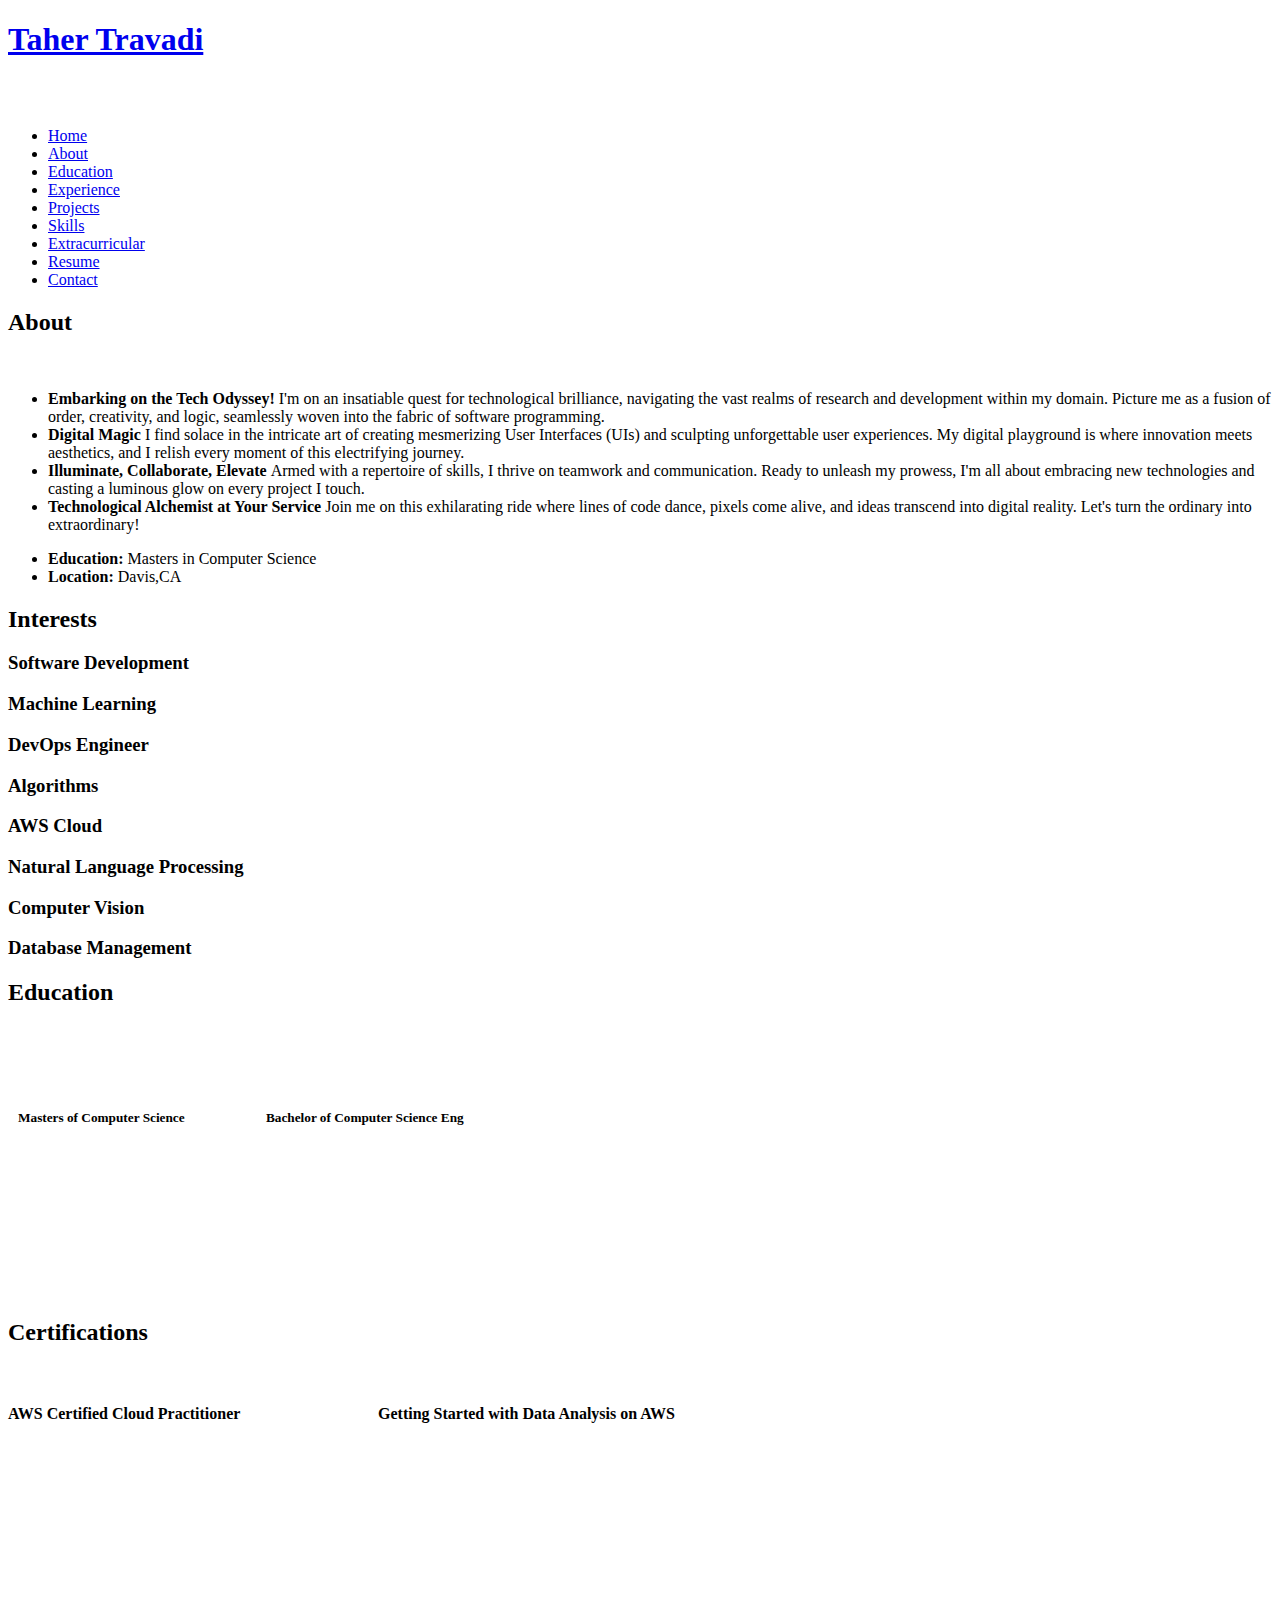
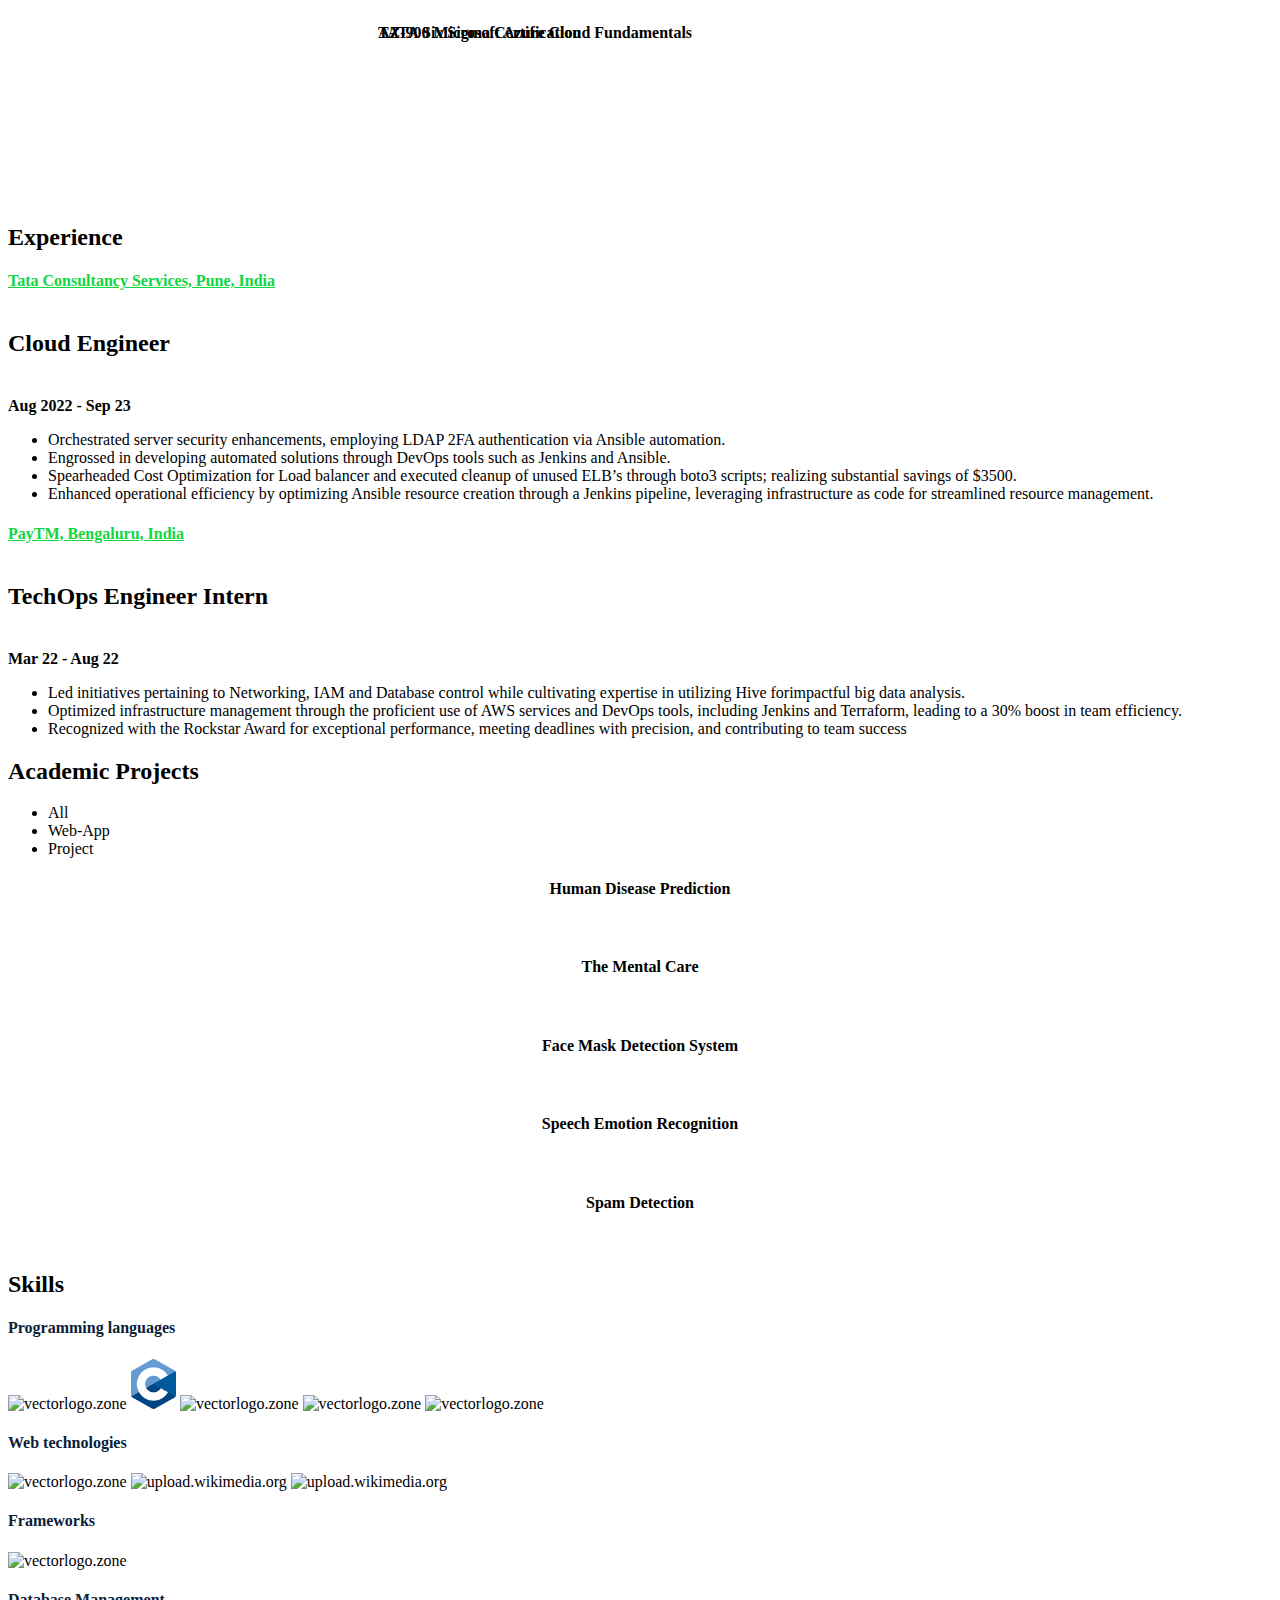
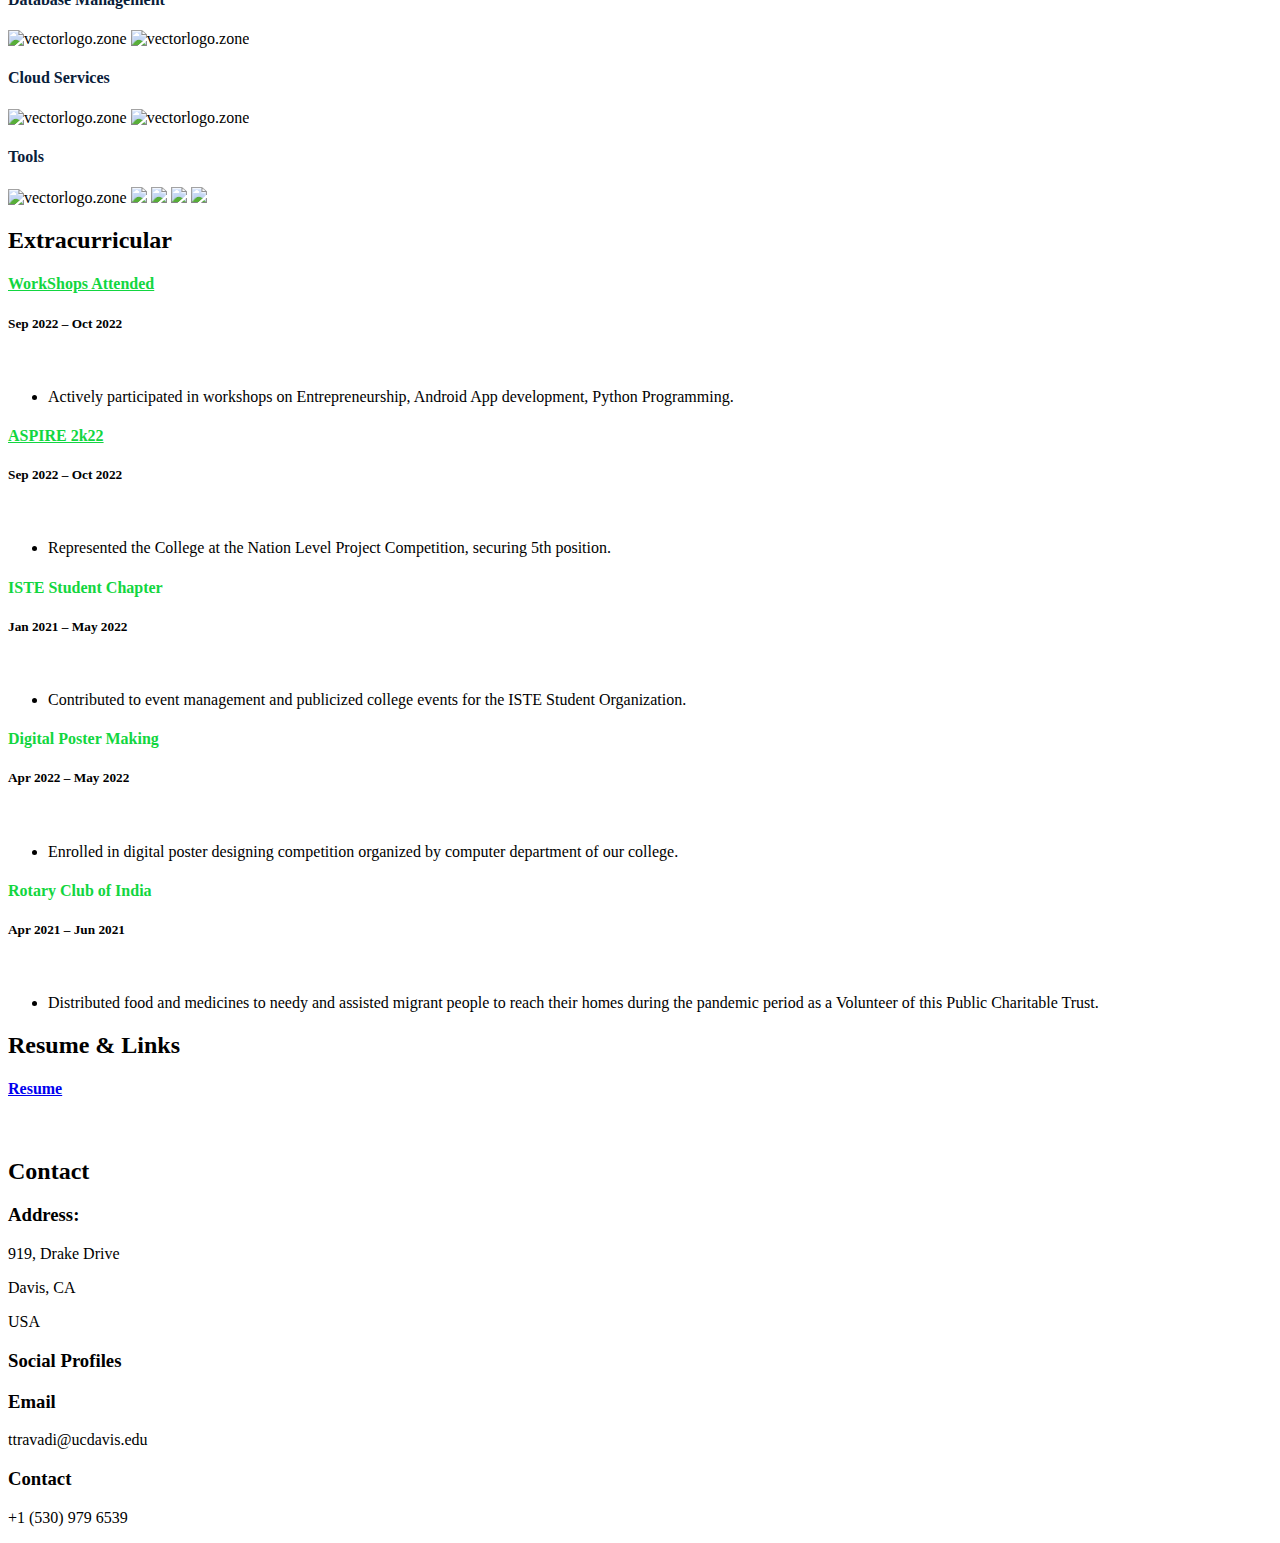
==== index.html @ 9f628ae5 "res update" ====
<!DOCTYPE html>
<html lang="en">

<head>
  <!-- Google Tag Manager -->
  <script>(function(w,d,s,l,i){w[l]=w[l]||[];w[l].push({'gtm.start':
  new Date().getTime(),event:'gtm.js'});var f=d.getElementsByTagName(s)[0],
  j=d.createElement(s),dl=l!='dataLayer'?'&l='+l:'';j.async=true;j.src=
  'https://www.googletagmanager.com/gtm.js?id='+i+dl;f.parentNode.insertBefore(j,f);
  })(window,document,'script','dataLayer','GTM-5BB8W2X');</script>
  <!-- End Google Tag Manager -->
  <link rel="icon" type="image/png" href="/favicon.png"/>
  <meta charset="utf-8">
  <meta content="width=device-width, initial-scale=1.0" name="viewport">

  <title>Taher Travadi Portfolio</title>
  <meta content="" name="descriptison">
  <meta content="" name="keywords">

  <!-- Google Fonts -->
  <link href="https://fonts.googleapis.com/css?family=Open+Sans:300,300i,400,400i,600,600i,700,700i|Raleway:300,300i,400,400i,500,500i,600,600i,700,700i|Poppins:300,300i,400,400i,500,500i,600,600i,700,700i" rel="stylesheet">

  <!-- Vendor CSS Files -->
  <link href="assets/vendor/bootstrap/css/bootstrap.min.css" rel="stylesheet">
  <link href="assets/vendor/icofont/icofont.min.css" rel="stylesheet">
  <link href="assets/vendor/remixicon/remixicon.css" rel="stylesheet">
  <link href="assets/vendor/owl.carousel/assets/owl.carousel.min.css" rel="stylesheet">
  <link href="assets/vendor/boxicons/css/boxicons.min.css" rel="stylesheet">
  <link href="assets/vendor/venobox/venobox.css" rel="stylesheet">

  <!-- Template Main CSS File -->
  <link href="assets/css/style.css" rel="stylesheet">


  <!-- Global site tag (gtag.js) - Google Analytics -->
  <script async src="https://www.googletagmanager.com/gtag/js?id=UA-169007209-3"></script>
  <script>
    window.dataLayer = window.dataLayer || [];
    function gtag(){dataLayer.push(arguments);}
    gtag('js', new Date());

    gtag('config', 'UA-169007209-3');
  </script>



  <!-- =======================================================
  * Template Name: Personal - v2.1.0
  * Template URL: https://bootstrapmade.com/personal-free-resume-bootstrap-template/
  * Author: BootstrapMade.com
  * License: https://bootstrapmade.com/license/
  ======================================================== -->
</head>

<body>
  
  <!-- Google Tag Manager (noscript) -->
  <noscript><iframe src="https://www.googletagmanager.com/ns.html?id=GTM-5BB8W2X"
  height="0" width="0" style="display:none;visibility:hidden"></iframe></noscript>
  <!-- End Google Tag Manager (noscript) -->
  <!-- ======= Header ======= -->
  <header id="header" class="header-tops">

    <div class="container">

      <h1><a href="index.html">Taher Travadi</a></h1>
      <h2 style="color:#fff">I'm <span class="typing" style="color:#12D640"></span></h2>
      <nav class="nav-menu d-none d-lg-block">
        <ul>
          <li class="active"><a href="#header"> <span>Home</span></a></li>
          <li><a href="#about"><span>About</span></a></li>
          <li><a href="#education"> <span>Education</span></a></li>
          <li><a href="#experience"> <span>Experience</span></a></li>
<!--          <li><a href="#projects"> <span>Projects</span></a></li>-->
          <li><a href="#portfolio"> <span>Projects</span></a></li>
          <li><a href="#skills"> <span>Skills</span></a></li>
          <li><a href="#extracurricular"> <span>Extracurricular</span></a></li>
          <li><a href="https://drive.google.com/file/d/1-y2XUxRGpKe2lA3PYO4eSDGTryk1AfUf/view?usp=sharing" target="_blank"> <span>Resume</span></a></li>
          <!-- <li><a href="#links"> <span>Resume & Links</span></a></li> -->
          <li><a href="#contacts"> <span>Contact</span></a></li>

        </ul>
      </nav><!-- .nav-menu -->

      <div class="social-links">
          <a href="https://www.linkedin.com/in/taher-travadi/" target="_blank" class="linkedin"><i class="bx bxl-linkedin"></i></a>
          <a href="https://github.com/travaditaher" target="_blank" class="github"><i class="bx bxl-github"></i></a>
          <a href="mailto:ttravadi@ucdavis.edu" target="_blank" class="google"><i class="bx bxl-google"></i></a>

      </div>

    </div>
  </header><!-- End Header -->

  <!-- ======= About Section ======= -->
  <section id="about" class="about">

    <!-- ======= About Me ======= -->
    <div class="about-me container">

      <div class="section-title">
        <h2>About</h2>
      </div>

      <div class="row">
        <div class="col-lg-4" data-aos="fade-right">
          <img src="./assets/img/protfolio.jpg" class="img-fluid" alt="">
        </div>
        <div class="col-lg-8 pt-4 pt-lg-0 content" data-aos="fade-left">
          <!-- <p>I am always voracious about technology, exploring opportunities in the field of research and development related to my domain. I postulate myself to be organized, creative, and logical in software programming with teamwork and communication skills. I love designing amazing UI's and creating stunning user experiences. Always ready to implement all the skillset and prefer to shine my abilities towards new technologies.</p> -->
          <ul>
          <li><strong>Embarking on the Tech Odyssey! </strong>I'm on an insatiable quest for technological brilliance, navigating the vast realms of research and development within my domain. Picture me as a fusion of order, creativity, and logic, seamlessly woven into the fabric of software programming.</li>
          <li><strong>Digital Magic </strong>I find solace in the intricate art of creating mesmerizing User Interfaces (UIs) and sculpting unforgettable user experiences. My digital playground is where innovation meets aesthetics, and I relish every moment of this electrifying journey.</li>
          <li><strong>Illuminate, Collaborate, Elevate </strong>Armed with a repertoire of skills, I thrive on teamwork and communication. Ready to unleash my prowess, I'm all about embracing new technologies and casting a luminous glow on every project I touch.</li>
          <li><strong>Technological Alchemist at Your Service </strong>Join me on this exhilarating ride where lines of code dance, pixels come alive, and ideas transcend into digital reality. Let's turn the ordinary into extraordinary!</li>
          </ul>
          <div class="row">
            <div class="col-lg-6">
              <ul>
                <li><i class="icofont-rounded-right"></i> <strong>Education:</strong> Masters in Computer Science</li>
                <li><i class="icofont-rounded-right"></i> <strong>Location:</strong> Davis,CA</li>
              </ul>
            </div>
            <!-- <div class="col-lg-6">
              <ul>
                <li><i class="icofont-rounded-right"></i> <strong>Phone:</strong> +1 (530) 979 6539 <li>
                <li><i class="icofont-rounded-right"></i> <strong>Email:</strong> ttravadi@ucdavis.edu</li>
              </ul>
            </div> -->
          </div>
        </div>
      </div>

    </div><!-- End About Me -->

    <!-- ======= Interests ======= -->
    <div class="interests container">

      <div class="section-title">
        <h2>Interests</h2>
      </div>

      <div class="row">
        <div class="col-lg-3 col-md-4">
          <div class="icon-box">
            <i class="ri-code-s-slash-fill" style="color: #28a745;"></i>
            <h3>Software Development</h3>
          </div>
        </div>
        <div class="col-lg-3 col-md-4 mt-4 mt-md-0">
          <div class="icon-box">
            <i class="ri-bar-chart-box-line" style="color: #f1081f;"></i>
            <h3>Machine Learning</h3>
          </div>
        </div>
        <div class="col-lg-3 col-md-4 mt-4 mt-md-0">
          <div class="icon-box">
            <i class="ri-image-line" style="color: #ffc107;"></i>
            <h3>DevOps Engineer</h3>
          </div>
        </div>
        <div class="col-lg-3 col-md-4 mt-4 mt-lg-0 ">
          <div class="icon-box">
            <i class="ri-file-list-3-line" style="color: #47aeff;"></i>
            <h3>Algorithms</h3>
          </div>
        </div>
        <div class="col-lg-3 col-md-4 mt-4">
          <div class="icon-box">
            <i class="ri-global-line" style="color: #ffbb2c;"></i>
            <h3>AWS Cloud</h3>
          </div>
        </div>
        <div class="col-lg-3 col-md-4 mt-4">
          <div class="icon-box">
            <i class="ri-english-input" style="color: #1c7d32;"></i>
            <h3>Natural Language Processing</h3>
          </div>
        </div>
        <div class="col-lg-3 col-md-4 mt-4">
          <div class="icon-box">
            <i class="ri-camera-3-line" style="color: #e80368;"></i>
            <h3>Computer Vision</h3>
          </div>
        </div>
        <div class="col-lg-3 col-md-4 mt-4">
          <div class="icon-box">
            <i class="ri-database-2-line" style="color: #5578ff;"></i>
            <h3>Database Management</h3>
          </div>
        </div>
      </div>

    </div><!-- End Interests -->
  </section><!-- End About Section -->



  <!-- ======= Education Section ======= -->
  <section id="education" class="services">
    <div class="container">
      <div class="section-title">
        <h2>Education</h2>
      </div>
      <div class="row">
        <div class="col-lg-12" data-aos="fade-up" style="display: inline-block;">

            <div class="col-md-4 mt-4 mt-md-0 icon-box" data-aos="fade-up" data-aos-delay="100" style="padding:0px 0px;padding-bottom: 5px;display: inline-block;">
              <img src="assets/img/education/UCDavis-Logo.png" class="img-fluid" alt="">
              <p style="text-align:left;color:#fff;padding: 5px 10px;"><em> Sep 2023 - Jun 2025</em></p>
              <h5 style="text-align:left;padding: 0px 10px;">Masters of Computer Science</h5>
              <h6 style="text-align:left;color:#fff;padding: 0px 10px;">Relevant Coursework</h6>
              <ul style="text-align:left;color:#fff;">
                <li>Machine Learning & Discovery</li>
                <li>Research in CS</li>
                <li>Software Engineering</li>
                <li>Computer Networks</li>
                <li>Web Scrapping</li>
              </ul>
            </div>

            <div class="col-md-4 mt-4 mt-md-0 icon-box" data-aos="fade-up" data-aos-delay="100" style="padding:0px 0px;padding-bottom: 5px;display: inline-block;">
              <img src="assets/img/education/sppu.png" class="img-fluid" alt="">
              <p style="text-align:left;color:#fff;padding: 5px 10px;"><em>Jul 2018 - Jun 2022</em></p>
              <h5 style="text-align:left;padding: 0px 10px;">Bachelor of Computer Science Eng</h5>
              <h6 style="text-align:left;color:#fff;padding: 0px 10px;">Relevant Coursework</h6>
              <ul style="text-align:left;color:#fff;">
                <li>Data Structures and Algorithms</li>
                <li>Object-oriented Programming</li>
                <li>Data Mining & Warehousing</li>
                <li>High Performance Computing</li>
                <li>Operating systems</li>
              </ul>
            </div>
          </div>
        </div>
      </div>


    <div class="portfolio">
    <div class="container">
      <div class="section-title">
        <h2>Certifications</h2>
      </div>

      <div class="row portfolio-container" style="position: relative; height: 437.75px;">

         <div class="col-lg-4 col-md-6 portfolio-item filter-app" style="position: absolute; left: 0px; top: 0px;">
          <div class="portfolio-wrap">
            <img src="assets/img/certification/aws.png" class="img-fluid" alt="">
            <div class="portfolio-info">
              <h4>AWS Certified Cloud Practitioner</h4>
              <div class="portfolio-links">
                <a href="https://catalog-education.oracle.com/pls/certview/sharebadge?id=52605F4415B7FBBEE0F1BCB5AA756605AF46B7594CF128AE306C5D047474913B" target="_blank" title="Certificate"><i class="bx bx-link"></i></a>
              </div>
            </div>
           </div>
          </div>

          <div class="col-lg-4 col-md-6 portfolio-item filter-project" style="position: absolute; left: 370px; top: 218.875px;">
          <div class="portfolio-wrap">
            <img src="assets/img/certification/azure.png" class="img-fluid" alt="">
            <div class="portfolio-info">
              <h4>AZ-900 Microsoft Azure Cloud Fundamentals</h4>
              <div class="portfolio-links">
                <a href="https://drive.google.com/file/d/1FbeaOdYObYKRDkC2lvOERylpUyoE35b-/view" target="_blank" title="Certificate"><i class="bx bx-link"></i></a>
              </div>
            </div>
          </div>
        </div>

        <div class="col-lg-4 col-md-6 portfolio-item filter-app" style="position: absolute; left: 370px; top: 0px;">
          <div class="portfolio-wrap">
            <img src="assets/img/certification/coursera.png" class="img-fluid" alt="">
            <div class="portfolio-info">
              <h4>Getting Started with Data Analysis on AWS</h4>
              <div class="portfolio-links">
                <a href="https://www.coursera.org/account/accomplishments/certificate/VYRVVG8Z7RB5" target="_blank" title="Certificate"><i class="bx bx-link"></i></a>
              </div>
            </div>
          </div>
        </div>


        <div class="col-lg-4 col-md-6 portfolio-item filter-project" style="position: absolute; left: 370px; top: 218.875px;">
          <div class="portfolio-wrap">
            <img src="assets/img/certification/tcs.png" class="img-fluid" alt="">
            <div class="portfolio-info">
              <h4>TATA Six Sigma Certification</h4>
              <div class="portfolio-links">
                <a href="https://www.coursera.org/account/accomplishments/certificate/24L54A35HTLM" target="_blank" title="Certificate"><i class="bx bx-link"></i></a>
              </div>
            </div>
          </div>
        </div>


      </div>
    </div>
    </div>

  </section>
  <!-- End Education Section -->



  <!-- Start Experience Section -->

  <section id="experience" class="services">
    <div class="container">
      <div class="section-title">
        <h2>Experience</h2>
      </div>
      <div class="row">
          <div class="col-lg-12" data-aos="fade-up">
              <div class="col-md-12 mt-4 mt-md-0 icon-box" data-aos="fade-up" data-aos-delay="100">
                <h4 style="text-align:left;"><a href="https://www.tcs.com/" target="_blank" style="color:#12d640">Tata Consultancy Services, Pune, India</a><br> </h4>
                <h5 style="text-align:left;font-size: 1.5rem;">Cloud Engineer</h5>
                <h1 class="mt-2 text-left" style="font-size: 1.0rem;">Aug 2022 - Sep 23</h1>
                <ul style="text-align:left;">
                  <li>Orchestrated server security enhancements, employing LDAP 2FA authentication via Ansible automation.</li>
                  <li>Engrossed in developing automated solutions through DevOps tools such as Jenkins and Ansible.</li>
                  <li>Spearheaded Cost Optimization for Load balancer and executed cleanup of unused ELB’s through boto3 scripts; realizing substantial savings of $3500.</li>
                  <li>Enhanced operational efficiency by optimizing Ansible resource creation through a Jenkins pipeline, leveraging infrastructure as code for streamlined resource management.</li>
                </ul>
              </div>
              <div class="col-md-12 mt-4 mt-md-0 icon-box" data-aos="fade-up" data-aos-delay="100">
                <h4 style="text-align:left;"><a href="https://paytm.com" target="_blank" style="color:#12d640">PayTM, Bengaluru, India</a><br> </h4>
                <h5 style="text-align:left;font-size: 1.5rem;">TechOps Engineer Intern</h5>
                <h1 class="mt-2 text-left" style="font-size: 1.0rem;">Mar 22 - Aug 22</h1>
                <ul style="text-align:left;">
                  <li>Led initiatives pertaining to Networking, IAM and Database control while cultivating expertise in utilizing Hive forimpactful big data analysis.</li>
                  <li>Optimized infrastructure management through the proficient use of AWS services and DevOps tools, including Jenkins and Terraform, leading to a 30% boost in team efficiency. </li>
                  <li>Recognized with the Rockstar Award for exceptional performance, meeting deadlines with precision, and contributing to team success</li>
                  </ul>
              </div>
          </div>
        </div>
    </div>
  </section>

  <!-- End Experience Section -->



  <!-- Start Project Section -->
  <section id="portfolio" class="portfolio">
    <div class="container">

      <div class="section-title">
        <h2>Academic Projects</h2>
      </div>

      <div class="row">
        <div class="col-lg-12 d-flex justify-content-center">
          <ul id="portfolio-flters">
            <li data-filter="*" class="filter-active">All</li>
            <li data-filter=".filter-app">Web-App</li>
            <li data-filter=".filter-project">Project</li>
          </ul>
        </div>
      </div>

      <div class="row portfolio-container">


        <!-- <div class="col-lg-4 col-md-6 portfolio-item filter-project">
          <center><h4>NumericalMethodsPy</h4></center>
          <div class="portfolio-wrap">
            <img src="assets/img/project/nm.jpg" class="img-fluid" alt="">
            <div class="portfolio-info">
              
              <div class="portfolio-links">
                <a href="projects/nm.html" data-gall="portfolioDetailsGallery" data-vbtype="iframe" class="venobox" title="Project Details"><i class="bx bx-info-circle"></i></a>
              </div>
            </div>
          </div>
        </div> -->

        <div class="col-lg-4 col-md-6 portfolio-item filter-app">
          <center><h4>Human Disease Prediction</h4></center>
          <div class="portfolio-wrap">
            <img src="assets/img/project/ai.JPEG" class="img-fluid" alt="">
            <div class="portfolio-info">
              
              <div class="portfolio-links">
                <a href="projects/ai.html" data-gall="portfolioDetailsGallery" data-vbtype="iframe" class="venobox" title="Project Details"><i class="bx bx-info-circle"></i></a>
              </div>
            </div>
          </div>
        </div>

        <div class="col-lg-4 col-md-6 portfolio-item filter-app">
          <center><h4>The Mental Care</h4></center>
          <div class="portfolio-wrap">
            <img src="assets/img/project/mental-care.png" class="img-fluid" alt="">
            <div class="portfolio-info">
              
              <div class="portfolio-links">
                <a href="projects/mental-care.html" data-gall="portfolioDetailsGallery" data-vbtype="iframe" class="venobox" title="Project Details"><i class="bx bx-info-circle"></i></a>
              </div>
            </div>
          </div>
        </div>


        <div class="col-lg-4 col-md-6 portfolio-item filter-project">
          <center><h4>Face Mask Detection System</h4></center>
          <div class="portfolio-wrap">
            <img src="assets/img/project/face-mask.png" class="img-fluid" alt="">
            <div class="portfolio-info">
              
              <div class="portfolio-links">
                <a href="projects/face-mask.html" data-gall="portfolioDetailsGallery" data-vbtype="iframe" class="venobox" title="Project Details"><i class="bx bx-info-circle"></i></a>
              </div>
            </div>
          </div>
        </div>

        <div class="col-lg-4 col-md-6 portfolio-item filter-project">
          <center><h4>Speech Emotion Recognition</h4></center>
          <div class="portfolio-wrap">
            <img src="assets/img/project/SER.png" class="img-fluid" alt="">
            <div class="portfolio-info">
              
              <div class="portfolio-links">
                <a href="projects/SER.html" data-gall="portfolioDetailsGallery" data-vbtype="iframe" class="venobox" title="Project Details"><i class="bx bx-info-circle"></i></a>
              </div>
            </div>
          </div>
        </div>


        <div class="col-lg-4 col-md-6 portfolio-item filter-project">
          <center><h4>Spam Detection</h4></center>
          <div class="portfolio-wrap">
            <img src="assets/img/project/cs.JPEG" class="img-fluid" alt="">
            <div class="portfolio-info">
              
              <div class="portfolio-links">
                <a href="projects/cs.html" data-gall="portfolioDetailsGallery" data-vbtype="iframe" class="venobox" title="Project Details"><i class="bx bx-info-circle"></i></a>
              </div>
            </div>
          </div>
        </div>

        


      </div>
    </div>
  </section>

  <!-- End Project Section -->



  <!-- Start Skills Section -->

  <section id="skills" class="services">
    <div class="container">
      <div class="section-title">
        <h2>Skills</h2>
      </div>
      <div class="row">
        <div class="col-lg-12" data-aos="fade-up">
          <div class="col-md-12 mt-4 mt-md-0 icon-box" data-aos="fade-up" data-aos-delay="100" style="background:#fff">
            <h4 style="text-align:left;color:#09203a">Programming languages</h4>
                <p style="text-align:left;">
                  <img src="https://www.vectorlogo.zone/logos/python/python-horizontal.svg" alt="vectorlogo.zone" height="50" width="150">
                  <img src="[data-uri]" alt="vectorlogo.zone" height="50">
                  <img src="https://www.vectorlogo.zone/logos/javascript/javascript-horizontal.svg" alt="vectorlogo.zone" height="50">
                  <img src="https://www.vectorlogo.zone/logos/linux/linux-ar21.svg" alt="vectorlogo.zone" height="50" width="120">
                  <img src="https://www.vectorlogo.zone/logos/typescriptlang/typescriptlang-icon.svg" alt="vectorlogo.zone" height="65" width="80">
                  
                </p>
            </div>
            <div class="col-md-12 mt-4 mt-md-0 icon-box" data-aos="lefade-up" data-aos-delay="100" style="background:#fff">
              <h4 style="text-align:left;color:#09203a">Web technologies</h4>
                <p style="text-align:left;">
                  <img src="https://www.vectorlogo.zone/logos/w3_html5/w3_html5-ar21.svg" alt="vectorlogo.zone">
                  <img src="https://upload.wikimedia.org/wikipedia/commons/d/d5/CSS3_logo_and_wordmark.svg" alt="upload.wikimedia.org" height="60" width="90">
                  <img src="https://www.vectorlogo.zone/logos/getbootstrap/getbootstrap-ar21.svg" alt="upload.wikimedia.org" height="60">
                  <!-- <img src="https://www.vectorlogo.zone/logos/firebase/firebase-ar21.svg" alt="upload.wikimedia.org" height="60"> -->
                  
              </p>
          </div>
          <div class="col-md-12 mt-4 mt-md-0 icon-box" data-aos="lefade-up" data-aos-delay="100" style="background:#fff">
              <h4 style="text-align:left;color:#09203a">Frameworks</h4>
                <p style="text-align:left;">
                  <img src="https://www.vectorlogo.zone/logos/reactjs/reactjs-ar21.svg" alt="vectorlogo.zone" height="60">
                  <!-- <img src="https://www.vectorlogo.zone/logos/nodejs/nodejs-horizontal.svg" alt="vectorlogo.zone" height="60"> -->
                  <!-- <img src="https://media.graphassets.com/VKHHNvEETYqZRkqgjybc" alt="vectorlogo.zone" height="60"> -->
              </p>
          </div>
          <div class="col-md-12 mt-4 mt-md-0 icon-box" data-aos="lefade-up" data-aos-delay="100" style="background:#fff">
              <h4 style="text-align:left;color:#09203a">Database Management</h4>
                <p style="text-align:left;">
                  <img src="https://www.vectorlogo.zone/logos/mysql/mysql-horizontal.svg" alt="vectorlogo.zone" height="70" width="130">
                  <!-- <img src="https://www.vectorlogo.zone/logos/mongodb/mongodb-ar21.svg" alt="vectorlogo.zone" height="60"> -->
                  <img src="https://www.vectorlogo.zone/logos/sqlite/sqlite-ar21.svg" alt="vectorlogo.zone" height="70">
              </p>
          </div>
          <div class="col-md-12 mt-4 mt-md-0 icon-box" data-aos="lefade-up" data-aos-delay="100" style="background:#fff">
              <h4 style="text-align:left;color:#09203a">Cloud Services</h4>
                <p style="text-align:left;">
                  <img src="https://www.vectorlogo.zone/logos/amazon_aws/amazon_aws-ar21.svg" alt="vectorlogo.zone" height="60">
                  <img src="https://www.vectorlogo.zone/logos/microsoft_azure/microsoft_azure-ar21.svg" alt="vectorlogo.zone" height="70" width="130">
              </p>
          </div>
          <div class="col-md-12 mt-4 mt-md-0 icon-box" data-aos="lefade-up" data-aos-delay="100" style="background:#fff">
              <h4 style="text-align:left;color:#09203a">Tools</h4>
                <p style="text-align:left;">
                  <img src="https://www.vectorlogo.zone/logos/github/github-ar21.svg" alt="vectorlogo.zone" height="70">
                  <img src="https://www.vectorlogo.zone/logos/ansible/ansible-ar21.svg" height="60">
                  <img src="https://www.vectorlogo.zone/logos/jenkins/jenkins-ar21.svg" height="60">
                  <img src="https://www.vectorlogo.zone/logos/terraformio/terraformio-ar21.svg" height="60">
                  <img src="https://www.vectorlogo.zone/logos/docker/docker-ar21.svg" height="70">
                  
                  
              </p>
          </div>
        </div>
      </div>
    </div>
  </section>

  <!-- End Skills Section -->


 <!-- Start Extracurricular Section -->

  <section id="extracurricular" class="services">
    <div class="container">
      <div class="section-title">
        <h2>Extracurricular</h2>
      </div>
      <div class="row">
        <div class="col-md-12 mt-4 mt-md-0 icon-box" data-aos="fade-up" data-aos-delay="100">
          <h4 style="text-align:left;"><a href="https://drive.google.com/file/d/1SXJyBlPg71JIijZ5-EYFbTwG2EBMlQhW/view?usp=sharing" target="_blank" style="color:#12d640">WorkShops Attended</a><br> </h4>
          <h5 style="text-align:left;">Sep 2022 – Oct 2022</h5>
          <p style="text-align:left;color:#fff"><em>Vishwapreneur'20</em></p>
          <ul style="text-align:left;">
            <li>Actively participated in workshops on Entrepreneurship, Android App development, Python Programming.</li>
          </ul>
        </div>

              <div class="col-md-12 mt-4 mt-md-0 icon-box" data-aos="fade-up" data-aos-delay="100">
                <h4 style="text-align:left;"><a href="https://drive.google.com/file/d/1YINDqvKJKL4Z2GwPmFljEAnQqKZ01eBd/view?usp=sharing" target="_blank" style="color:#12d640">ASPIRE 2k22</a><br> </h4>
                <h5 style="text-align:left;">Sep 2022 – Oct 2022</h5>
                <p style="text-align:left;color:#fff"><em>Final Year Project Competition</em></p>
                <ul style="text-align:left;">
                  <li>Represented the College at the Nation Level Project Competition, securing 5th position.</li>
                </ul>
              </div>
              
              <div class="col-md-12 mt-4 mt-md-0 icon-box" data-aos="fade-up" data-aos-delay="100">
                <h4 style="text-align:left;"><a  target="_blank" style="color:#12d640">ISTE Student Chapter</a><br> </h4>
                <h5 style="text-align:left;">Jan 2021 – May 2022</h5>
                <p style="text-align:left;color:#fff"><em>Senior Member</em></p>
                <ul style="text-align:left;">
                  <li>Contributed to event management and publicized college events for the ISTE Student Organization.</li>
                </ul>
              </div>

              <div class="col-md-12 mt-4 mt-md-0 icon-box" data-aos="fade-up" data-aos-delay="100">
                <h4 style="text-align:left;"><a style="color:#12d640">Digital Poster Making</a><br> </h4>
                <h5 style="text-align:left;">Apr 2022 – May 2022</h5>
                <p style="text-align:left;color:#fff"><em>Poster Designing Competition</em></p>
                <ul style="text-align:left;">
                  <li>Enrolled in digital poster designing competition organized by computer department of our college.</li>
                </ul>
              </div>

              <div class="col-md-12 mt-4 mt-md-0 icon-box" data-aos="fade-up" data-aos-delay="100">
                <h4 style="text-align:left;"><a style="color:#12d640">Rotary Club of India</a><br> </h4>
                <h5 style="text-align:left;">Apr 2021 – Jun 2021</h5>
                <p style="text-align:left;color:#fff"><em>Volunteer</em></p>
                <ul style="text-align:left;">
                  <li>Distributed food and medicines to needy and assisted migrant people to reach their homes during the pandemic period as a Volunteer of this Public Charitable Trust.</li>
                </ul>
              </div>
              
              
          </div>
        </div>
    </div>
  </section>

  <!-- End Extracurriculare Section -->



  <!-- Start Links section -->
  <section id="links" class="services">
    <div class="container">
      <div class="section-title">
        <h2>Resume & Links</h2>
      </div>
      <div class="row">
        <div class="col-md-3 mt-4 mt-md-0 icon-box" data-aos="fade-up" data-aos-delay="100">
          <a href="#" target="_blank"><div class="icon"><i class="icofont-page"></i></div></a>
          <h4 class="title"><a href="#" target="_blank">Resume</a></h4>
          <p class="description" style="color:#fff;">The link contains downloadable resume</p>
        </div>
      </div>
    </div>
  </section> <!--End Links Section -->


  <!-- Start Contact Section -->

  <section id="contacts" class="contact">
    <div class="container">

      <div class="section-title">
        <h2>Contact</h2>
      </div>

      <div class="row mt-2">

        <div class="col-md-6 d-flex align-items-stretch">
          <div class="info-box">
            <i class="bx bx-map"></i>
            <h3>Address:</h3>
            <p>919, Drake Drive</p>
            <p>Davis, CA</p>
            <p>USA</p>
          </div>
        </div>

        <div class="col-md-6 mt-4 mt-md-0 d-flex align-items-stretch">
          <div class="info-box">
            <i class="bx bx-share-alt"></i>
            <h3>Social Profiles</h3>
            <div class="social-links">
              <a href="https://www.linkedin.com/in/taher-travadi/" target="_blank" class="linkedin"><i class="bx bxl-linkedin"></i></a>
              <a href="https://github.com/travaditaher" target="_blank" class="github"><i class="bx bxl-github"></i></a>
              <a href="mailto:ttravadi@ucdavis.edu" target="_blank" class="google"><i class="bx bxl-google"></i></a>

            </div>
          </div>
        </div>

        <div class="col-md-6 mt-4 d-flex align-items-stretch">
          <div class="info-box">
            <i class="bx bx-envelope"></i>
            <h3>Email</h3>
            <p>ttravadi@ucdavis.edu</p>
          </div>
        </div>
        <div class="col-md-6 mt-4 d-flex align-items-stretch">
          <div class="info-box">
            <i class="bx bx-phone-call"></i>
            <h3>Contact</h3>
            <p>+1 (530) 979 6539</p>
          </div>
        </div>
      </div>
    </div>
  </section>

  <!-- End Contact Section -->

  <!-- Vendor JS Files -->
  <script src="assets/vendor/jquery/jquery.min.js"></script>
  <script src="assets/vendor/bootstrap/js/bootstrap.bundle.min.js"></script>
  <script src="assets/vendor/jquery.easing/jquery.easing.min.js"></script>
  <script src="assets/vendor/php-email-form/validate.js"></script>
  <script src="assets/vendor/waypoints/jquery.waypoints.min.js"></script>
  <script src="assets/vendor/counterup/counterup.min.js"></script>
  <script src="assets/vendor/owl.carousel/owl.carousel.min.js"></script>
  <script src="assets/vendor/isotope-layout/isotope.pkgd.min.js"></script>
  <script src="assets/vendor/venobox/venobox.min.js"></script>
  <script src="assets/vendor/typed.js/typed.min.js"></script>
  <script type="text/javascript">
    var typed = new Typed('.typing',{
      strings: ["Coder", "Developer", "AI Enthusiast", "Cloud Engineer"],
      loop: true,
      typeSpeed: 65,
      backSpeed: 65
    });
  </script>

  <!-- Template Main JS File -->
  <script src="assets/js/main.js"></script>

</body>

</html>
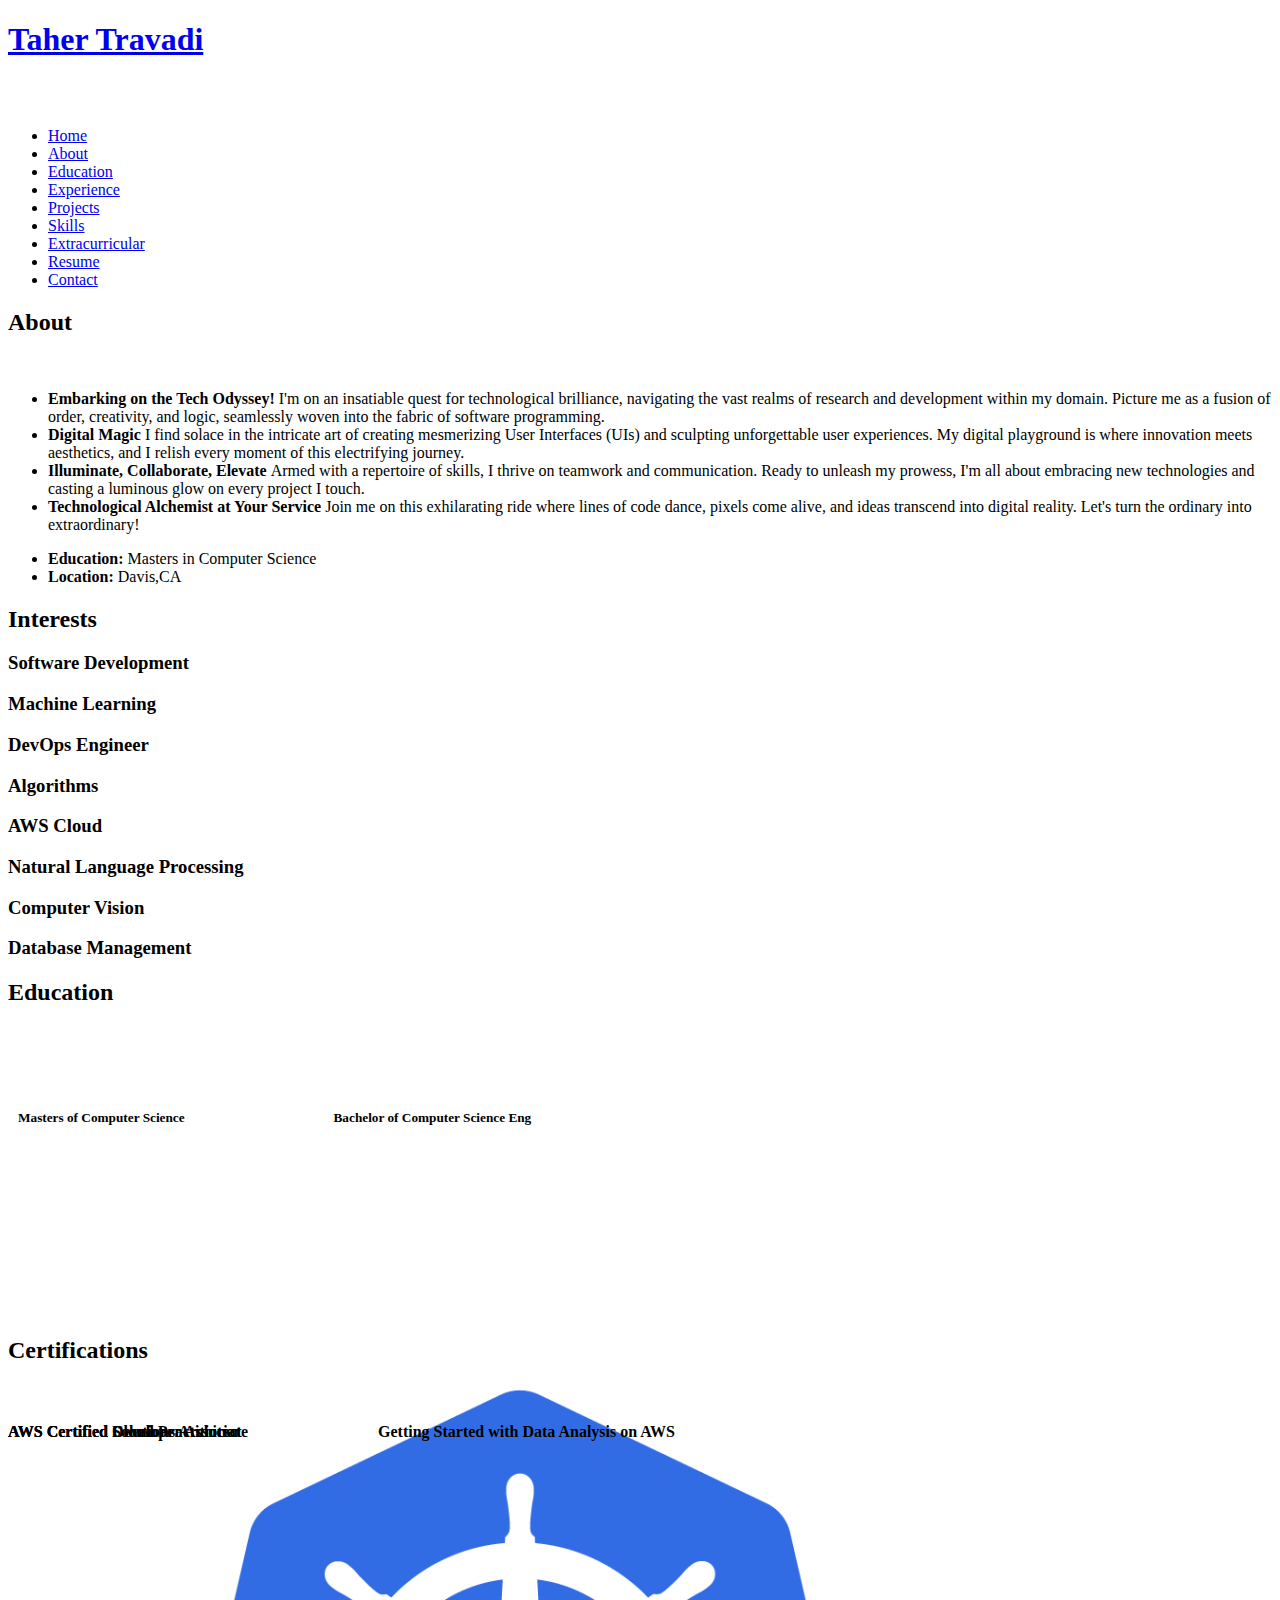
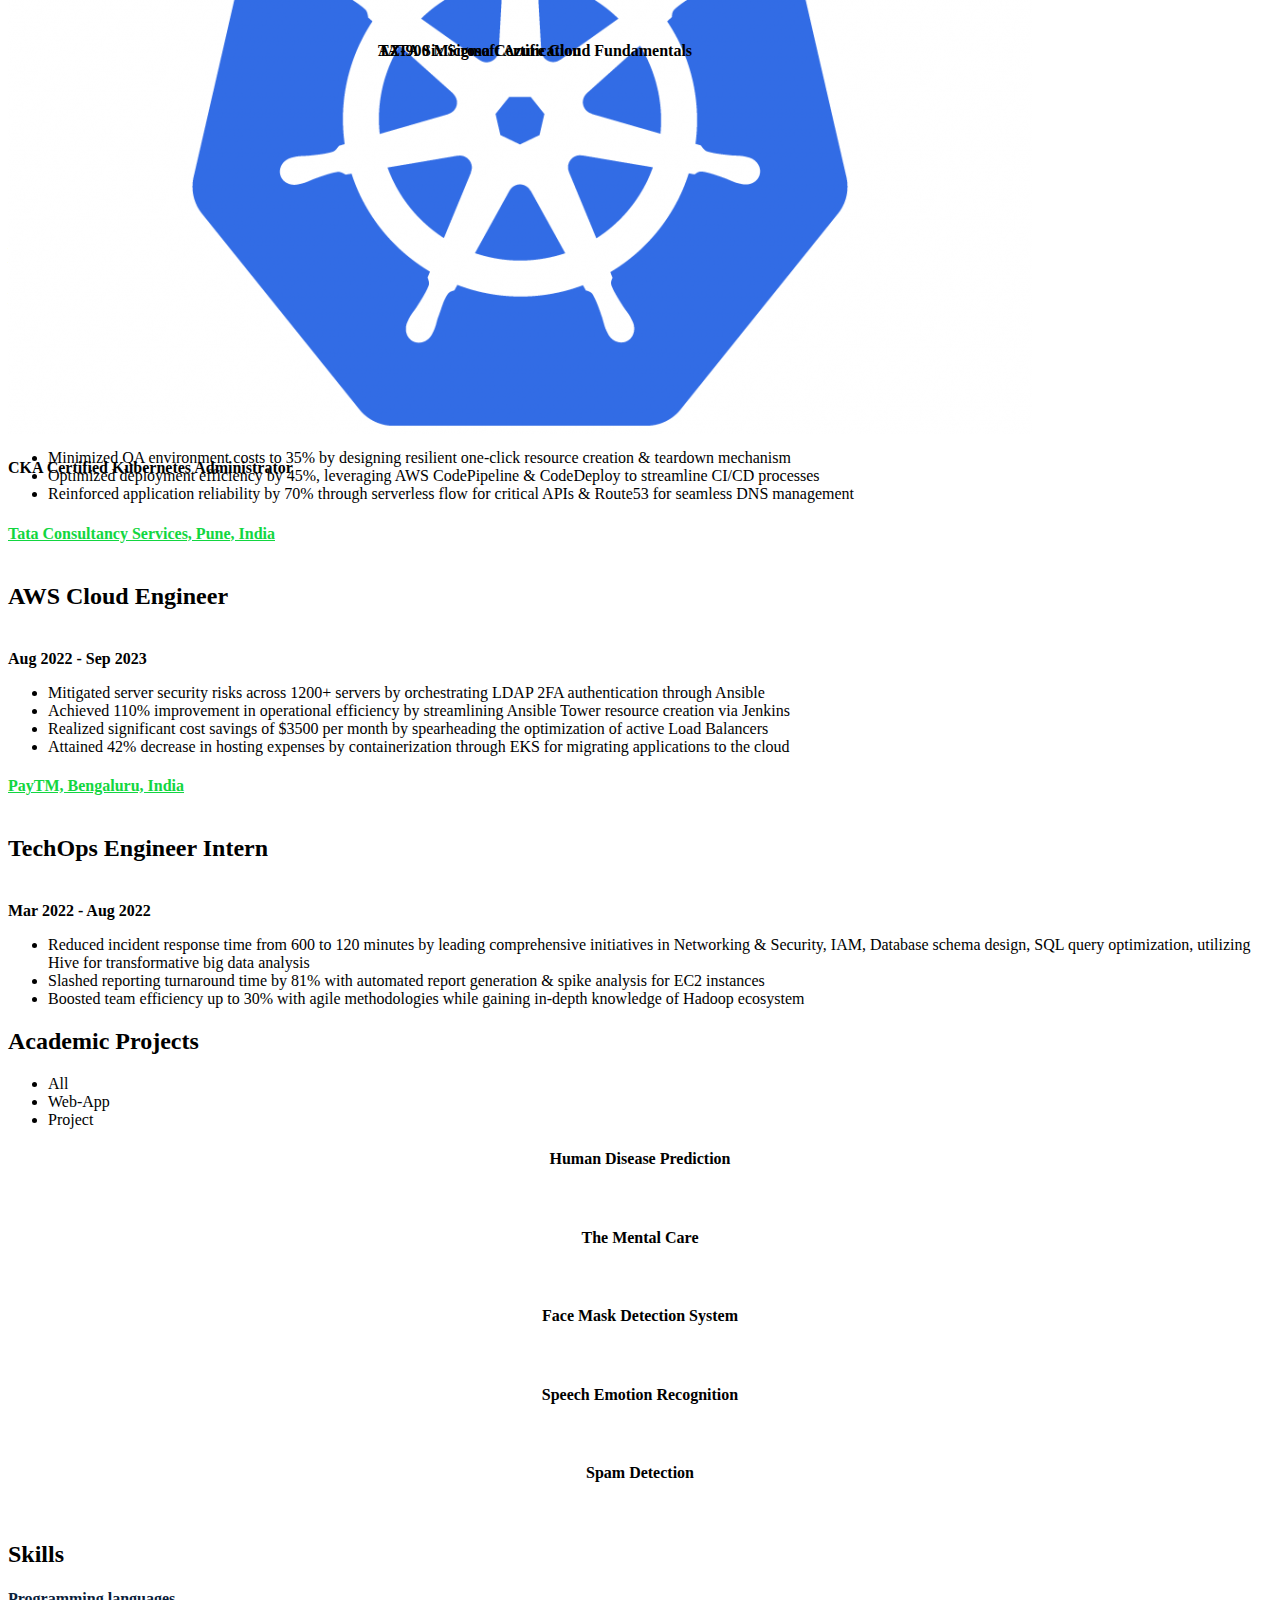
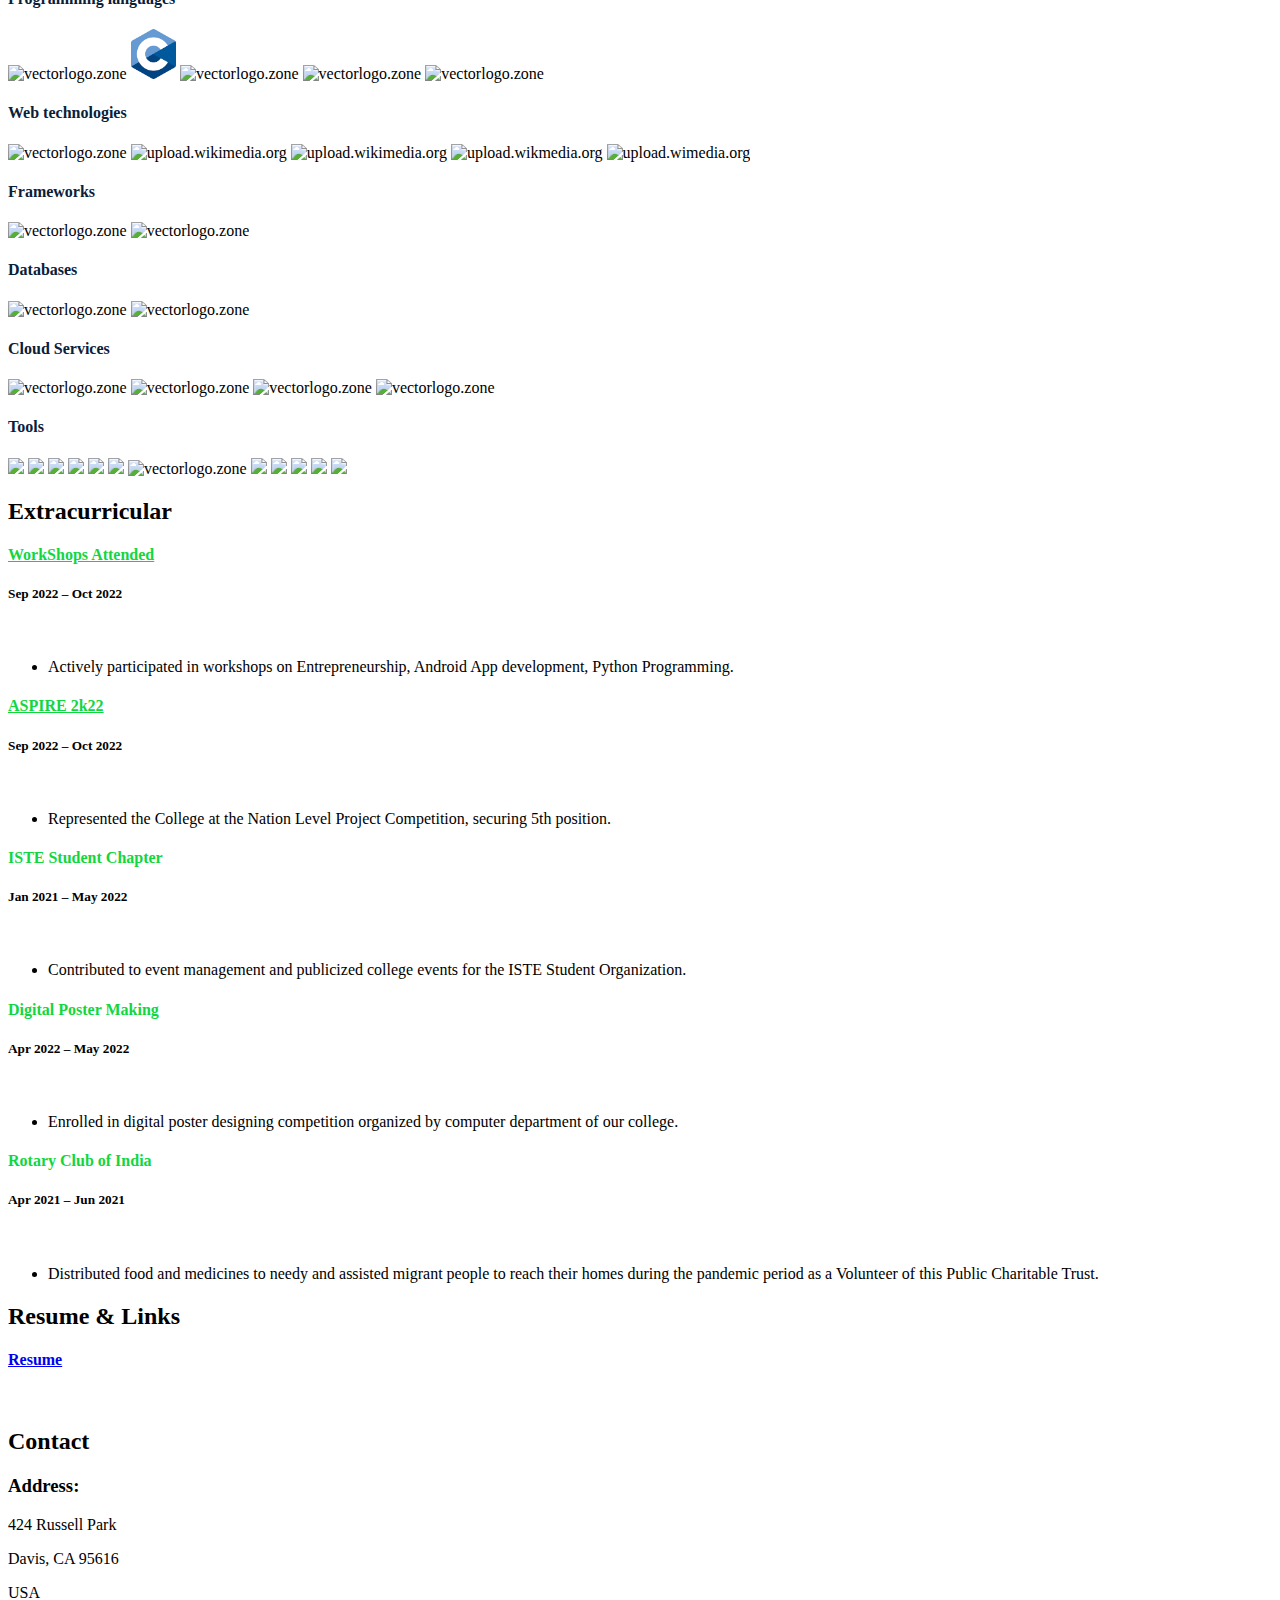
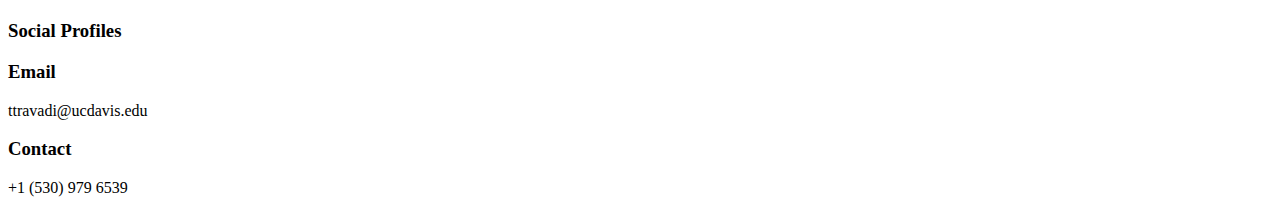
==== commit 0d3d565d: "major update" ====
--- a/index.html
+++ b/index.html
@@ -74,8 +74,8 @@
 <!--          <li><a href="#projects"> <span>Projects</span></a></li>-->
           <li><a href="#portfolio"> <span>Projects</span></a></li>
           <li><a href="#skills"> <span>Skills</span></a></li>
-          <li><a href="#extracurricular"> <span>Extracurricular</span></a></li>
-          <li><a href="https://drive.google.com/file/d/1-y2XUxRGpKe2lA3PYO4eSDGTryk1AfUf/view?usp=sharing" target="_blank"> <span>Resume</span></a></li>
+          <li><a href="#extracurricular"> <span>Extracurricular</span></a></li>          
+          <li><a href="https://drive.google.com/file/d/154V8MIVH_Z5eGYUWFGskNeA4TJKCiJv8/view?usp=sharing" target="_blank"> <span>Resume</span></a></li>
           <!-- <li><a href="#links"> <span>Resume & Links</span></a></li> -->
           <li><a href="#contacts"> <span>Contact</span></a></li>
 
@@ -107,7 +107,6 @@
           <img src="./assets/img/protfolio.jpg" class="img-fluid" alt="">
         </div>
         <div class="col-lg-8 pt-4 pt-lg-0 content" data-aos="fade-left">
-          <!-- <p>I am always voracious about technology, exploring opportunities in the field of research and development related to my domain. I postulate myself to be organized, creative, and logical in software programming with teamwork and communication skills. I love designing amazing UI's and creating stunning user experiences. Always ready to implement all the skillset and prefer to shine my abilities towards new technologies.</p> -->
           <ul>
           <li><strong>Embarking on the Tech Odyssey! </strong>I'm on an insatiable quest for technological brilliance, navigating the vast realms of research and development within my domain. Picture me as a fusion of order, creativity, and logic, seamlessly woven into the fabric of software programming.</li>
           <li><strong>Digital Magic </strong>I find solace in the intricate art of creating mesmerizing User Interfaces (UIs) and sculpting unforgettable user experiences. My digital playground is where innovation meets aesthetics, and I relish every moment of this electrifying journey.</li>
@@ -212,10 +211,11 @@
               <h6 style="text-align:left;color:#fff;padding: 0px 10px;">Relevant Coursework</h6>
               <ul style="text-align:left;color:#fff;">
                 <li>Machine Learning & Discovery</li>
-                <li>Research in CS</li>
                 <li>Software Engineering</li>
-                <li>Computer Networks</li>
-                <li>Web Scrapping</li>
+                <li>Computer Networks (Ranked1)</li>
+                <li>Design and Analysis of Algorithms</li>
+                <li>Computer & Information Security</li>
+                <li>Big Data & High Performance Computing</li>
               </ul>
             </div>
 
@@ -225,7 +225,8 @@
               <h5 style="text-align:left;padding: 0px 10px;">Bachelor of Computer Science Eng</h5>
               <h6 style="text-align:left;color:#fff;padding: 0px 10px;">Relevant Coursework</h6>
               <ul style="text-align:left;color:#fff;">
-                <li>Data Structures and Algorithms</li>
+                <li>Artificial Intelligence</li>
+                <li>Database Management</li>
                 <li>Object-oriented Programming</li>
                 <li>Data Mining & Warehousing</li>
                 <li>High Performance Computing</li>
@@ -245,13 +246,49 @@
 
       <div class="row portfolio-container" style="position: relative; height: 437.75px;">
 
+        <div class="col-lg-4 col-md-6 portfolio-item filter-app" style="position: absolute; left: 0px; top: 0px;">
+          <div class="portfolio-wrap">
+            <img src="assets/img/certification/cka.png" class="img-fluid" alt="">
+            <div class="portfolio-info">
+              <h4>CKA Certified Kubernetes Administrator</h4>
+              <div class="portfolio-links">
+                <a href="" target="_blank" title="Certificate"><i class="bx bx-link"></i></a>
+              </div>
+            </div>
+           </div>
+          </div>
+
+        <div class="col-lg-4 col-md-6 portfolio-item filter-app" style="position: absolute; left: 0px; top: 0px;">
+          <div class="portfolio-wrap">
+            <img src="assets/img/certification/aws.png" class="img-fluid" alt="">
+            <div class="portfolio-info">
+              <h4>AWS Certified Developer Associate</h4>
+              <div class="portfolio-links">
+                <a href="https://www.credly.com/badges/5d46c0d2-73f2-493c-8828-c088983dd8f0/public_url" target="_blank" title="Certificate"><i class="bx bx-link"></i></a>
+              </div>
+            </div>
+           </div>
+          </div>
+
+        <div class="col-lg-4 col-md-6 portfolio-item filter-app" style="position: absolute; left: 0px; top: 0px;">
+            <div class="portfolio-wrap">
+              <img src="assets/img/certification/aws.png" class="img-fluid" alt="">
+              <div class="portfolio-info">
+                <h4>AWS Certified Solutions Architect</h4>
+                <div class="portfolio-links">
+                  <a href="https://www.credly.com/badges/44b3aa92-4273-43dd-89c9-4edc23647dee/public_url" target="_blank" title="Certificate"><i class="bx bx-link"></i></a>
+                </div>
+              </div>
+             </div>
+            </div>
+
          <div class="col-lg-4 col-md-6 portfolio-item filter-app" style="position: absolute; left: 0px; top: 0px;">
           <div class="portfolio-wrap">
             <img src="assets/img/certification/aws.png" class="img-fluid" alt="">
             <div class="portfolio-info">
               <h4>AWS Certified Cloud Practitioner</h4>
               <div class="portfolio-links">
-                <a href="https://catalog-education.oracle.com/pls/certview/sharebadge?id=52605F4415B7FBBEE0F1BCB5AA756605AF46B7594CF128AE306C5D047474913B" target="_blank" title="Certificate"><i class="bx bx-link"></i></a>
+                <a href="https://www.credly.com/badges/8527d6cf-df24-46be-820b-260b30d4db84/public_url" target="_blank" title="Certificate"><i class="bx bx-link"></i></a>
               </div>
             </div>
            </div>
@@ -263,7 +300,7 @@
             <div class="portfolio-info">
               <h4>AZ-900 Microsoft Azure Cloud Fundamentals</h4>
               <div class="portfolio-links">
-                <a href="https://drive.google.com/file/d/1FbeaOdYObYKRDkC2lvOERylpUyoE35b-/view" target="_blank" title="Certificate"><i class="bx bx-link"></i></a>
+                <a href="https://www.credly.com/badges/9303c78f-140a-4f9e-9013-3469624a7728/public_url" target="_blank" title="Certificate"><i class="bx bx-link"></i></a>
               </div>
             </div>
           </div>
@@ -275,7 +312,7 @@
             <div class="portfolio-info">
               <h4>Getting Started with Data Analysis on AWS</h4>
               <div class="portfolio-links">
-                <a href="https://www.coursera.org/account/accomplishments/certificate/VYRVVG8Z7RB5" target="_blank" title="Certificate"><i class="bx bx-link"></i></a>
+                <a href="https://www.coursera.org/account/accomplishments/certificate/R3PNUJS8MEA7" target="_blank" title="Certificate"><i class="bx bx-link"></i></a>
               </div>
             </div>
           </div>
@@ -288,7 +325,7 @@
             <div class="portfolio-info">
               <h4>TATA Six Sigma Certification</h4>
               <div class="portfolio-links">
-                <a href="https://www.coursera.org/account/accomplishments/certificate/24L54A35HTLM" target="_blank" title="Certificate"><i class="bx bx-link"></i></a>
+                <a href="" target="_blank" title="Certificate"><i class="bx bx-link"></i></a>
               </div>
             </div>
           </div>
@@ -313,25 +350,35 @@
       </div>
       <div class="row">
           <div class="col-lg-12" data-aos="fade-up">
+            <div class="col-md-12 mt-4 mt-md-0 icon-box" data-aos="fade-up" data-aos-delay="100">
+              <h4 style="text-align:left;"><a href="https://www.myedmaster.com/" target="_blank" style="color:#12d640">MyEdMaster, Virginia, USA</a><br> </h4>
+              <h5 style="text-align:left;font-size: 1.5rem;">Cloud DevOps Engineer</h5>
+              <h1 class="mt-2 text-left" style="font-size: 1.0rem;">Jun 2024 - Sep 2024</h1>
+              <ul style="text-align:left;">
+                <li>Minimized QA environment costs to 35% by designing resilient one-click resource creation & teardown mechanism</li>
+                <li>Optimized deployment efficiency by 45%, leveraging AWS CodePipeline & CodeDeploy to streamline CI/CD processes</li>
+                <li>Reinforced application reliability by 70% through serverless flow for critical APIs & Route53 for seamless DNS management</li>
+              </ul>
+            </div>
               <div class="col-md-12 mt-4 mt-md-0 icon-box" data-aos="fade-up" data-aos-delay="100">
                 <h4 style="text-align:left;"><a href="https://www.tcs.com/" target="_blank" style="color:#12d640">Tata Consultancy Services, Pune, India</a><br> </h4>
-                <h5 style="text-align:left;font-size: 1.5rem;">Cloud Engineer</h5>
-                <h1 class="mt-2 text-left" style="font-size: 1.0rem;">Aug 2022 - Sep 23</h1>
+                <h5 style="text-align:left;font-size: 1.5rem;">AWS Cloud Engineer</h5>
+                <h1 class="mt-2 text-left" style="font-size: 1.0rem;">Aug 2022 - Sep 2023</h1>
                 <ul style="text-align:left;">
-                  <li>Orchestrated server security enhancements, employing LDAP 2FA authentication via Ansible automation.</li>
-                  <li>Engrossed in developing automated solutions through DevOps tools such as Jenkins and Ansible.</li>
-                  <li>Spearheaded Cost Optimization for Load balancer and executed cleanup of unused ELB’s through boto3 scripts; realizing substantial savings of $3500.</li>
-                  <li>Enhanced operational efficiency by optimizing Ansible resource creation through a Jenkins pipeline, leveraging infrastructure as code for streamlined resource management.</li>
+                  <li>Mitigated server security risks across 1200+ servers by orchestrating LDAP 2FA authentication through Ansible</li>
+                  <li>Achieved 110% improvement in operational efficiency by streamlining Ansible Tower resource creation via Jenkins</li>
+                  <li>Realized significant cost savings of $3500 per month by spearheading the optimization of active Load Balancers</li>
+                  <li>Attained 42% decrease in hosting expenses by containerization through EKS for migrating applications to the cloud</li>
                 </ul>
               </div>
               <div class="col-md-12 mt-4 mt-md-0 icon-box" data-aos="fade-up" data-aos-delay="100">
                 <h4 style="text-align:left;"><a href="https://paytm.com" target="_blank" style="color:#12d640">PayTM, Bengaluru, India</a><br> </h4>
                 <h5 style="text-align:left;font-size: 1.5rem;">TechOps Engineer Intern</h5>
-                <h1 class="mt-2 text-left" style="font-size: 1.0rem;">Mar 22 - Aug 22</h1>
+                <h1 class="mt-2 text-left" style="font-size: 1.0rem;">Mar 2022 - Aug 2022</h1>
                 <ul style="text-align:left;">
-                  <li>Led initiatives pertaining to Networking, IAM and Database control while cultivating expertise in utilizing Hive forimpactful big data analysis.</li>
-                  <li>Optimized infrastructure management through the proficient use of AWS services and DevOps tools, including Jenkins and Terraform, leading to a 30% boost in team efficiency. </li>
-                  <li>Recognized with the Rockstar Award for exceptional performance, meeting deadlines with precision, and contributing to team success</li>
+                  <li>Reduced incident response time from 600 to 120 minutes by leading comprehensive initiatives in Networking & Security, IAM, Database schema design, SQL query optimization, utilizing Hive for transformative big data analysis</li>
+                  <li>Slashed reporting turnaround time by 81% with automated report generation & spike analysis for EC2 instances</li>
+                  <li>Boosted team efficiency up to 30% with agile methodologies while gaining in-depth knowledge of Hadoop ecosystem</li>
                   </ul>
               </div>
           </div>
@@ -481,6 +528,8 @@
                   <img src="https://www.vectorlogo.zone/logos/w3_html5/w3_html5-ar21.svg" alt="vectorlogo.zone">
                   <img src="https://upload.wikimedia.org/wikipedia/commons/d/d5/CSS3_logo_and_wordmark.svg" alt="upload.wikimedia.org" height="60" width="90">
                   <img src="https://www.vectorlogo.zone/logos/getbootstrap/getbootstrap-ar21.svg" alt="upload.wikimedia.org" height="60">
+                  <img src="https://www.vectorlogo.zone/logos/tailwindcss/tailwindcss-ar21.svg" alt="upload.wikmedia.org" height="60">
+                  <img src="https://www.vectorlogo.zone/logos/chakra-ui/chakra-ui-ar21.svg" alt="upload.wimedia.org" height="60">
                   <!-- <img src="https://www.vectorlogo.zone/logos/firebase/firebase-ar21.svg" alt="upload.wikimedia.org" height="60"> -->
                   
               </p>
@@ -489,33 +538,42 @@
               <h4 style="text-align:left;color:#09203a">Frameworks</h4>
                 <p style="text-align:left;">
                   <img src="https://www.vectorlogo.zone/logos/reactjs/reactjs-ar21.svg" alt="vectorlogo.zone" height="60">
-                  <!-- <img src="https://www.vectorlogo.zone/logos/nodejs/nodejs-horizontal.svg" alt="vectorlogo.zone" height="60"> -->
+                  <img src="https://www.vectorlogo.zone/logos/nodejs/nodejs-horizontal.svg" alt="vectorlogo.zone" height="60">
                   <!-- <img src="https://media.graphassets.com/VKHHNvEETYqZRkqgjybc" alt="vectorlogo.zone" height="60"> -->
               </p>
           </div>
           <div class="col-md-12 mt-4 mt-md-0 icon-box" data-aos="lefade-up" data-aos-delay="100" style="background:#fff">
-              <h4 style="text-align:left;color:#09203a">Database Management</h4>
+              <h4 style="text-align:left;color:#09203a">Databases</h4>
                 <p style="text-align:left;">
                   <img src="https://www.vectorlogo.zone/logos/mysql/mysql-horizontal.svg" alt="vectorlogo.zone" height="70" width="130">
-                  <!-- <img src="https://www.vectorlogo.zone/logos/mongodb/mongodb-ar21.svg" alt="vectorlogo.zone" height="60"> -->
-                  <img src="https://www.vectorlogo.zone/logos/sqlite/sqlite-ar21.svg" alt="vectorlogo.zone" height="70">
+                  <img src="https://www.vectorlogo.zone/logos/mongodb/mongodb-ar21.svg" alt="vectorlogo.zone" height="60">
               </p>
           </div>
           <div class="col-md-12 mt-4 mt-md-0 icon-box" data-aos="lefade-up" data-aos-delay="100" style="background:#fff">
               <h4 style="text-align:left;color:#09203a">Cloud Services</h4>
                 <p style="text-align:left;">
                   <img src="https://www.vectorlogo.zone/logos/amazon_aws/amazon_aws-ar21.svg" alt="vectorlogo.zone" height="60">
+                  <img src="https://www.vectorlogo.zone/logos/amazon_ecs/amazon_ecs-ar21.svg" alt="vectorlogo.zone" height="60">
+                  <img src="https://www.vectorlogo.zone/logos/amazon_eks/amazon_eks-ar21.svg" alt="vectorlogo.zone" height="60">
                   <img src="https://www.vectorlogo.zone/logos/microsoft_azure/microsoft_azure-ar21.svg" alt="vectorlogo.zone" height="70" width="130">
               </p>
           </div>
           <div class="col-md-12 mt-4 mt-md-0 icon-box" data-aos="lefade-up" data-aos-delay="100" style="background:#fff">
               <h4 style="text-align:left;color:#09203a">Tools</h4>
                 <p style="text-align:left;">
+                  <img src="https://www.vectorlogo.zone/logos/jenkins/jenkins-ar21.svg" height="60">
+                  <img src="https://www.vectorlogo.zone/logos/ansible/ansible-ar21.svg" height="60">
+                  <img src="https://www.vectorlogo.zone/logos/docker/docker-ar21.svg" height="70">
+                  <img src="https://www.vectorlogo.zone/logos/kubernetes/kubernetes-ar21.svg" height="70">
+                  <img src="https://www.vectorlogo.zone/logos/helmsh/helmsh-ar21.svg" height="70">
+                  <img src="https://www.vectorlogo.zone/logos/terraformio/terraformio-ar21.svg" height="60">
                   <img src="https://www.vectorlogo.zone/logos/github/github-ar21.svg" alt="vectorlogo.zone" height="70">
-                  <img src="https://www.vectorlogo.zone/logos/ansible/ansible-ar21.svg" height="60">
-                  <img src="https://www.vectorlogo.zone/logos/jenkins/jenkins-ar21.svg" height="60">
-                  <img src="https://www.vectorlogo.zone/logos/terraformio/terraformio-ar21.svg" height="60">
-                  <img src="https://www.vectorlogo.zone/logos/docker/docker-ar21.svg" height="70">
+                  <img src="https://www.vectorlogo.zone/logos/elastic/elastic-ar21.svg" height="60">
+                  <img src="https://www.vectorlogo.zone/logos/elasticco_kibana/elasticco_kibana-ar21.svg" height="60">
+                  <img src="https://www.vectorlogo.zone/logos/elasticco_logstash/elasticco_logstash-ar21.svg" height="60">
+                  <img src="https://www.vectorlogo.zone/logos/prometheusio/prometheusio-ar21.svg" height="60">
+                  <img src="https://www.vectorlogo.zone/logos/grafana/grafana-ar21.svg" height="60">
+                  
                   
                   
               </p>
@@ -623,8 +681,8 @@
           <div class="info-box">
             <i class="bx bx-map"></i>
             <h3>Address:</h3>
-            <p>919, Drake Drive</p>
-            <p>Davis, CA</p>
+            <p>424 Russell Park</p>
+            <p>Davis, CA 95616</p>
             <p>USA</p>
           </div>
         </div>
@@ -675,7 +733,7 @@
   <script src="assets/vendor/typed.js/typed.min.js"></script>
   <script type="text/javascript">
     var typed = new Typed('.typing',{
-      strings: ["Coder", "Developer", "AI Enthusiast", "Cloud Engineer"],
+      strings: ["AWS Cloud Engineer", "Developer", "AI Enthusiast"],
       loop: true,
       typeSpeed: 65,
       backSpeed: 65
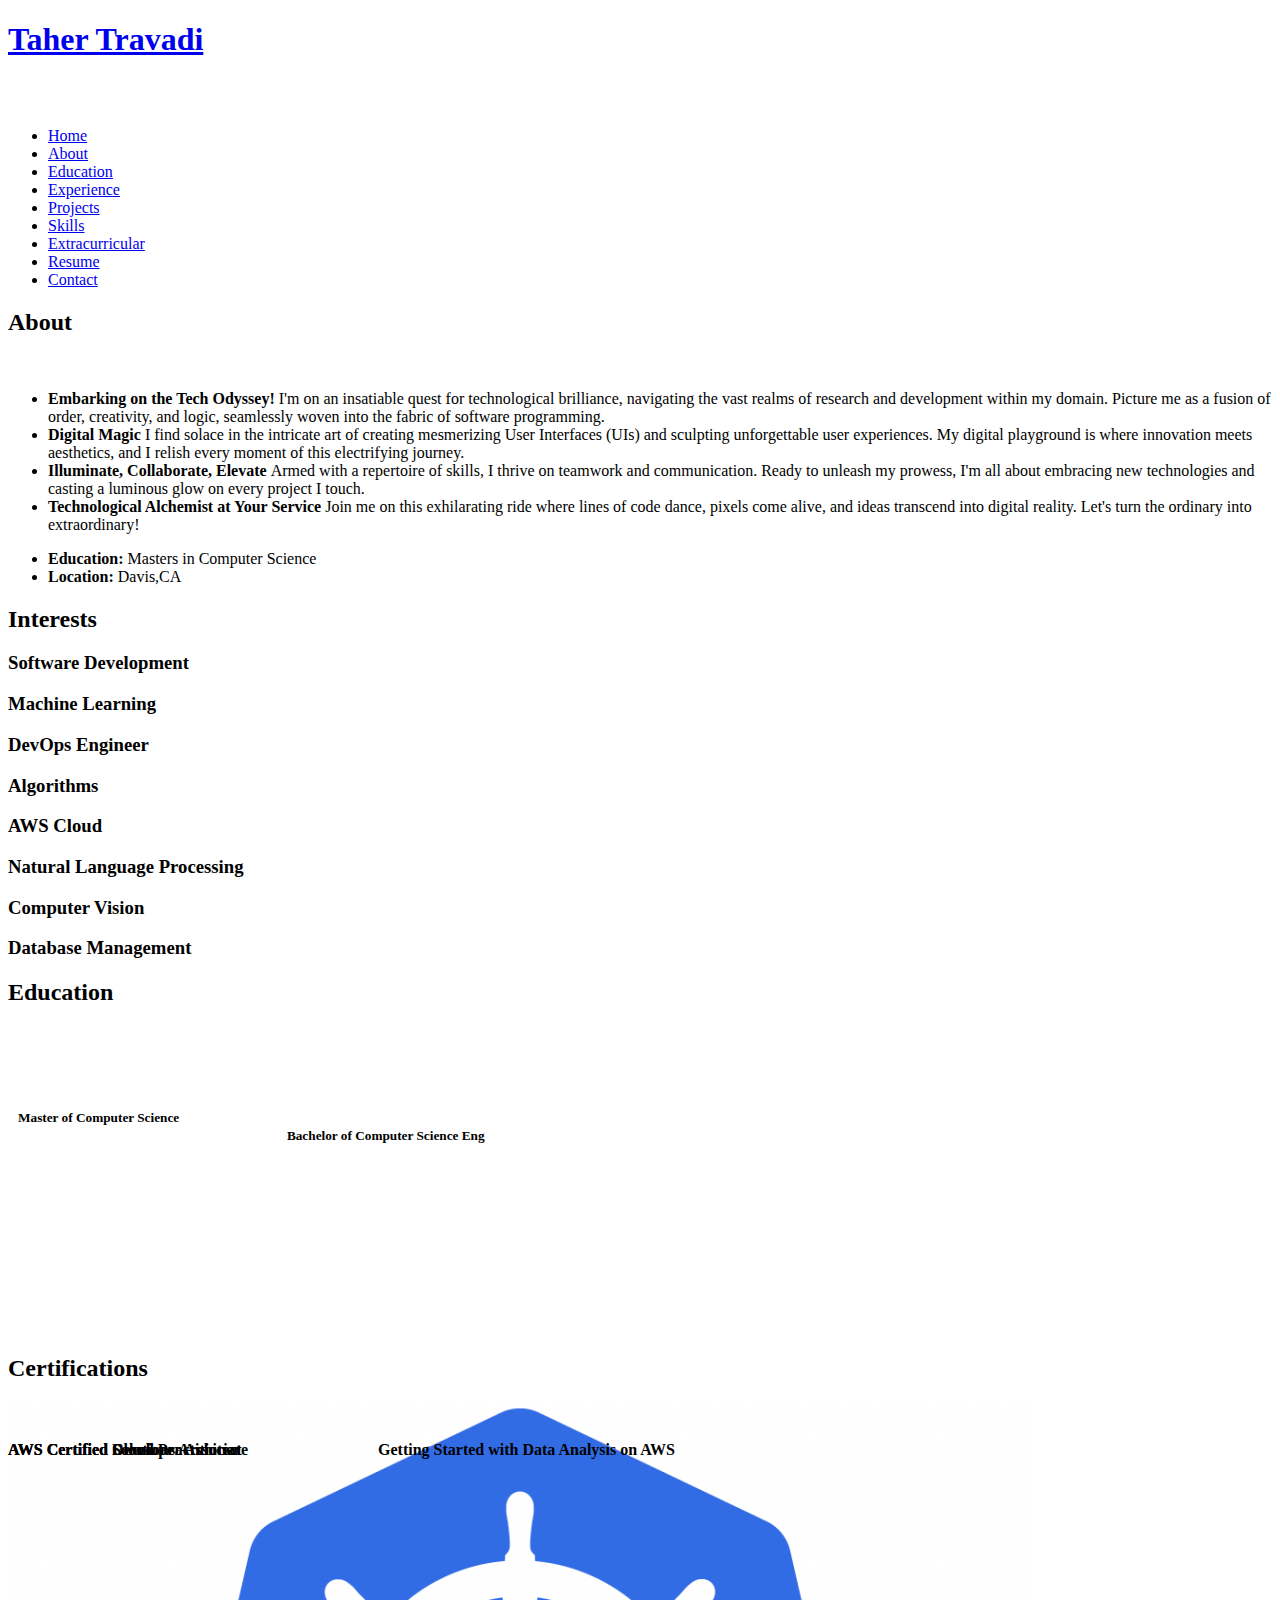
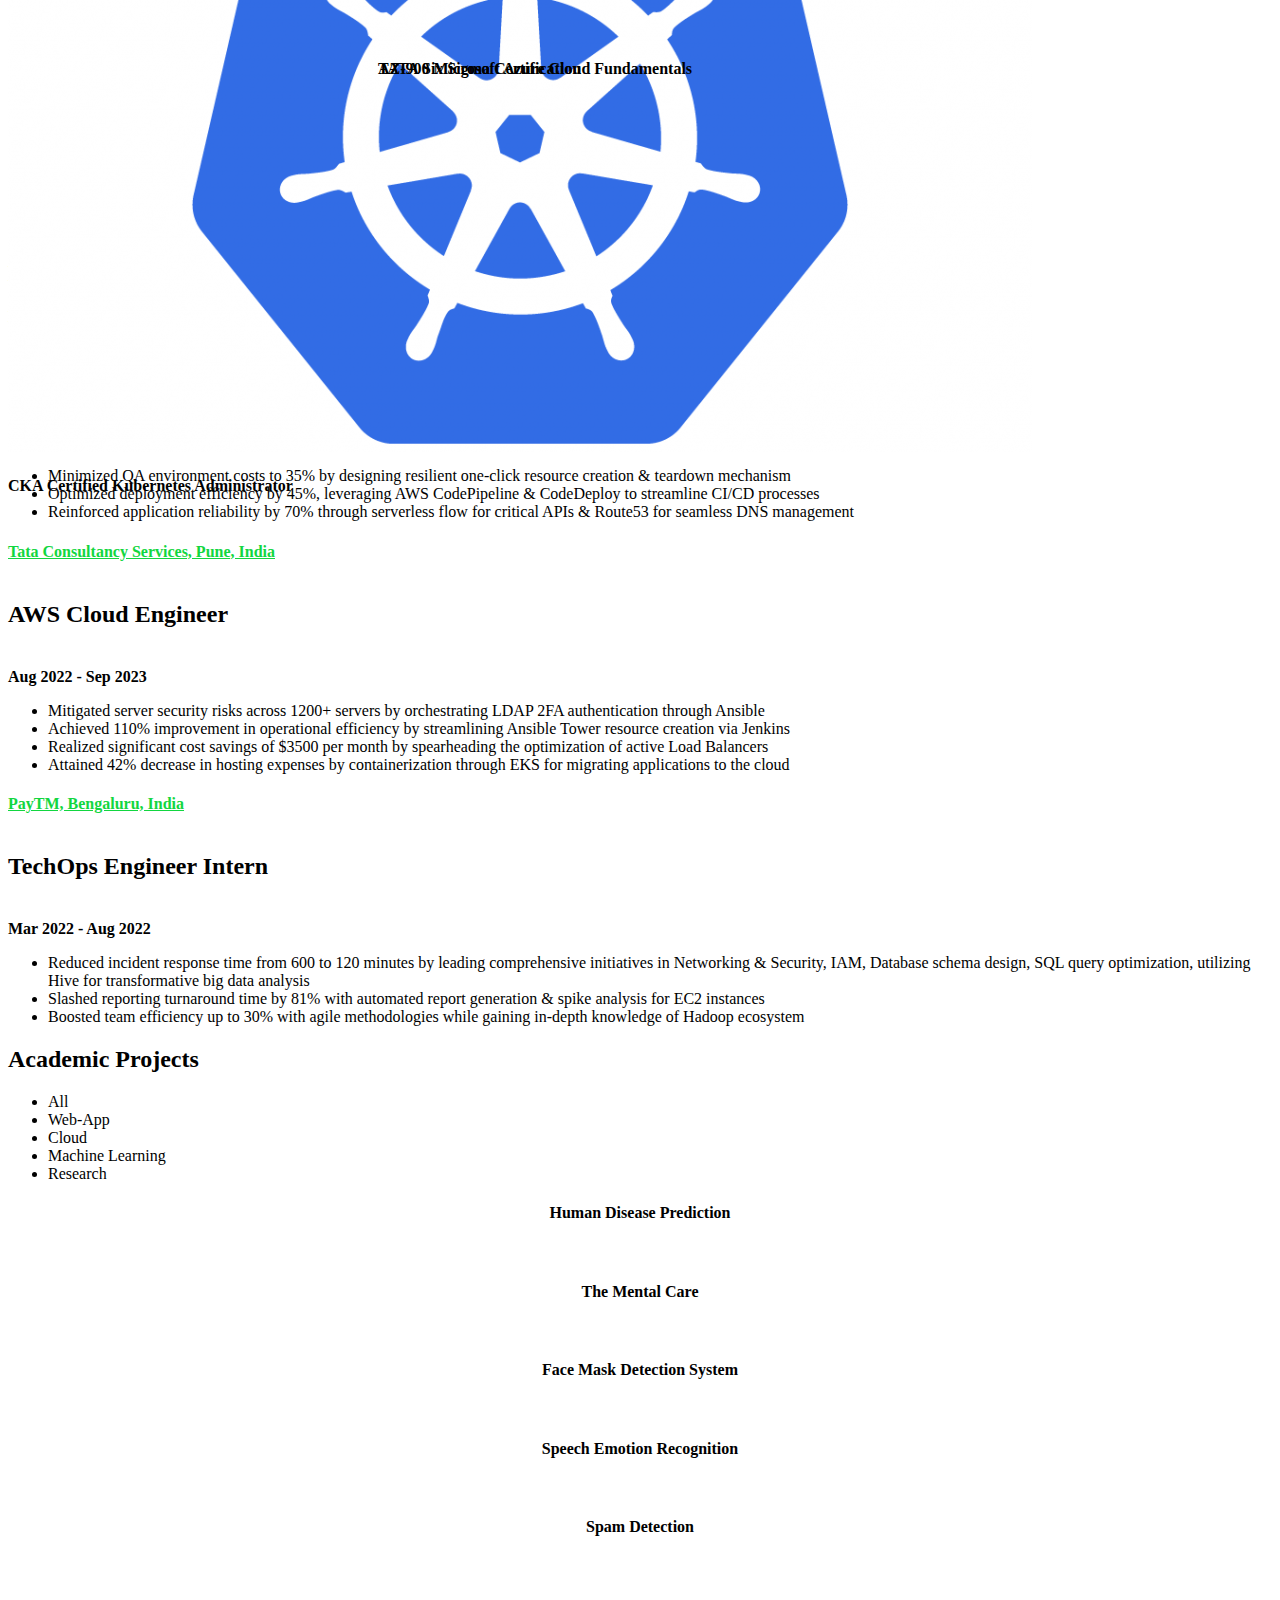
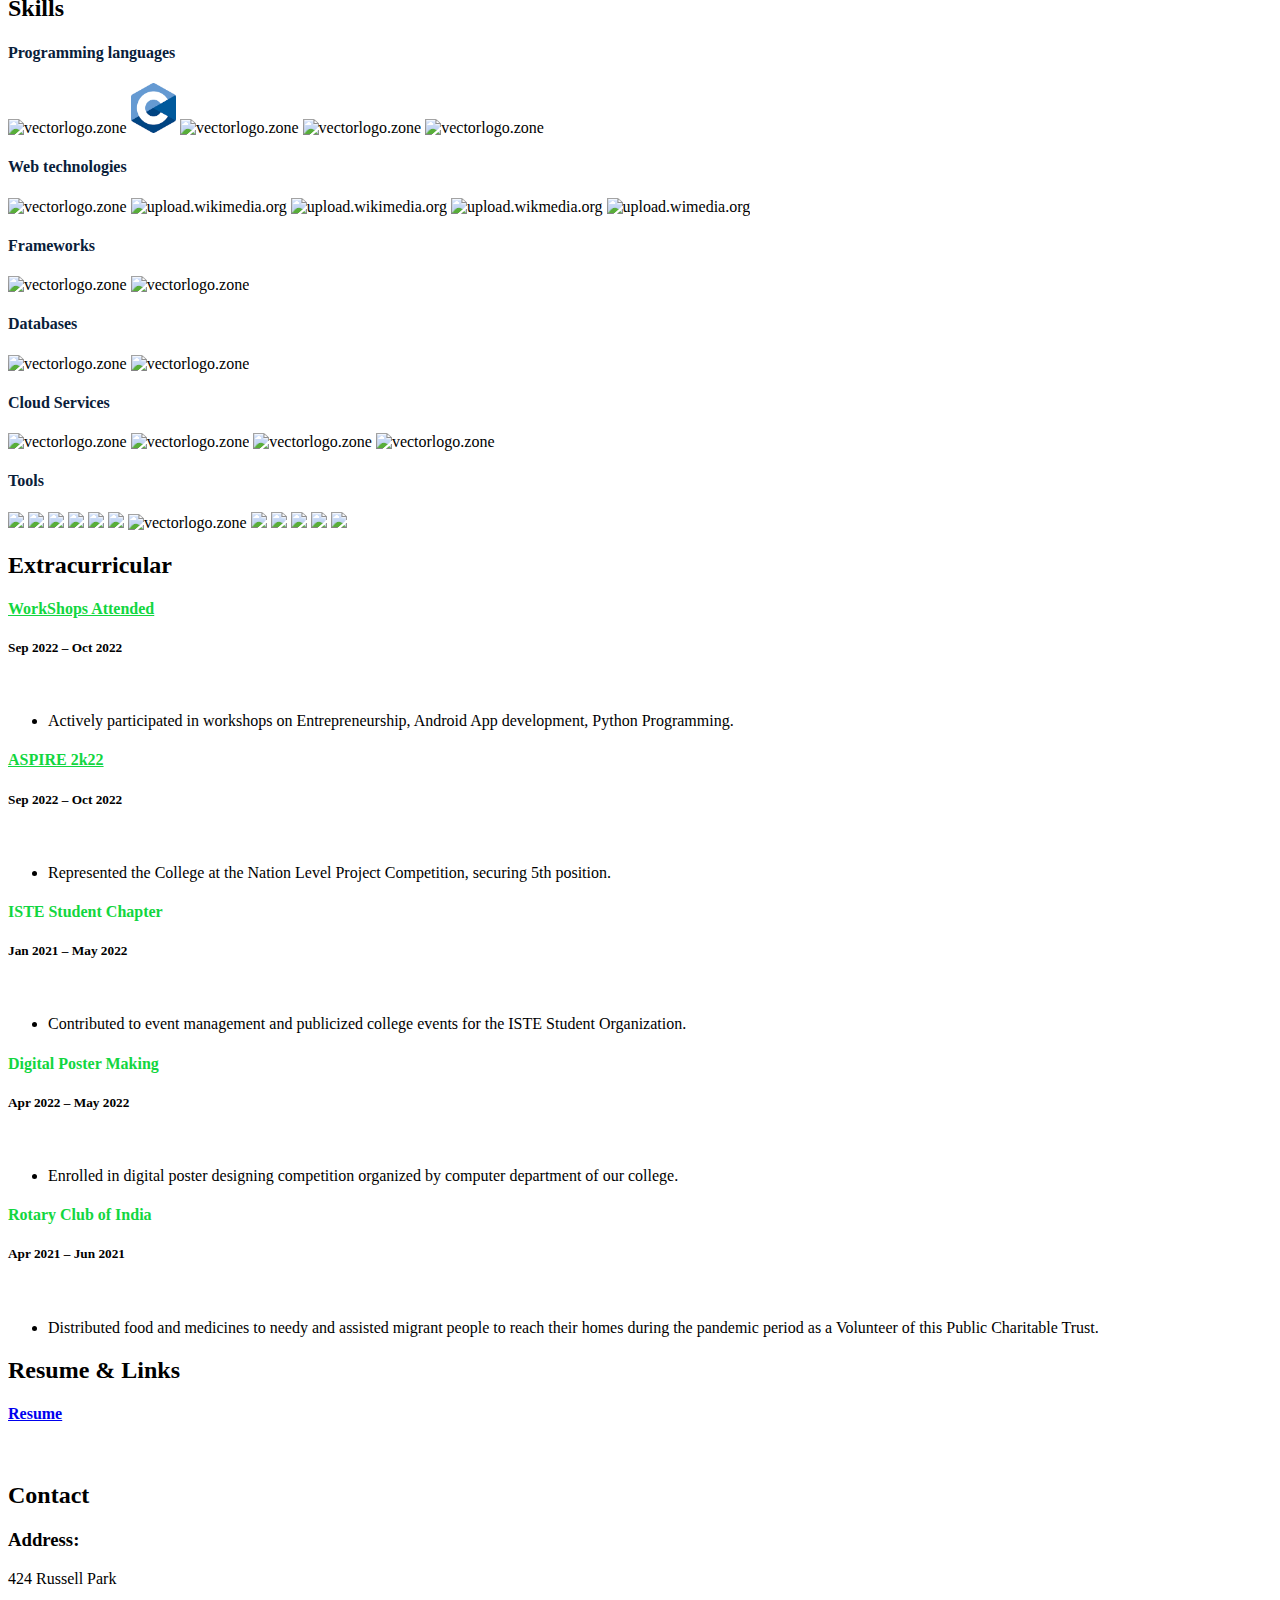
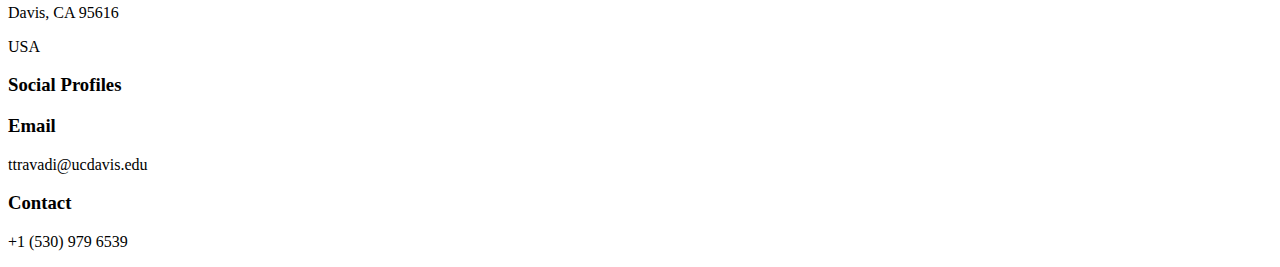
==== commit 4c56a3d8: "resume update" ====
--- a/index.html
+++ b/index.html
@@ -75,7 +75,7 @@
           <li><a href="#portfolio"> <span>Projects</span></a></li>
           <li><a href="#skills"> <span>Skills</span></a></li>
           <li><a href="#extracurricular"> <span>Extracurricular</span></a></li>          
-          <li><a href="https://drive.google.com/file/d/154V8MIVH_Z5eGYUWFGskNeA4TJKCiJv8/view?usp=sharing" target="_blank"> <span>Resume</span></a></li>
+          <li><a href="https://drive.google.com/file/d/1q9M-CG_ZuWJ7i8vLFnWTkdOrFZSW-q0W/view?usp=sharing" target="_blank"> <span>Resume</span></a></li>
           <!-- <li><a href="#links"> <span>Resume & Links</span></a></li> -->
           <li><a href="#contacts"> <span>Contact</span></a></li>
 
@@ -207,7 +207,7 @@
             <div class="col-md-4 mt-4 mt-md-0 icon-box" data-aos="fade-up" data-aos-delay="100" style="padding:0px 0px;padding-bottom: 5px;display: inline-block;">
               <img src="assets/img/education/UCDavis-Logo.png" class="img-fluid" alt="">
               <p style="text-align:left;color:#fff;padding: 5px 10px;"><em> Sep 2023 - Jun 2025</em></p>
-              <h5 style="text-align:left;padding: 0px 10px;">Masters of Computer Science</h5>
+              <h5 style="text-align:left;padding: 0px 10px;">Master of Computer Science</h5>
               <h6 style="text-align:left;color:#fff;padding: 0px 10px;">Relevant Coursework</h6>
               <ul style="text-align:left;color:#fff;">
                 <li>Machine Learning & Discovery</li>
@@ -215,7 +215,8 @@
                 <li>Computer Networks (Ranked1)</li>
                 <li>Design and Analysis of Algorithms</li>
                 <li>Computer & Information Security</li>
-                <li>Big Data & High Performance Computing</li>
+                <li>Operating Systems</li>
+                <li>Data Technologies</li>
               </ul>
             </div>
 
@@ -403,7 +404,9 @@
           <ul id="portfolio-flters">
             <li data-filter="*" class="filter-active">All</li>
             <li data-filter=".filter-app">Web-App</li>
-            <li data-filter=".filter-project">Project</li>
+            <li data-filter=".filter-project">Cloud</li>
+            <li data-filter=".filter-project">Machine Learning</li>
+            <li data-filter=".filter-project">Research</li>
           </ul>
         </div>
       </div>
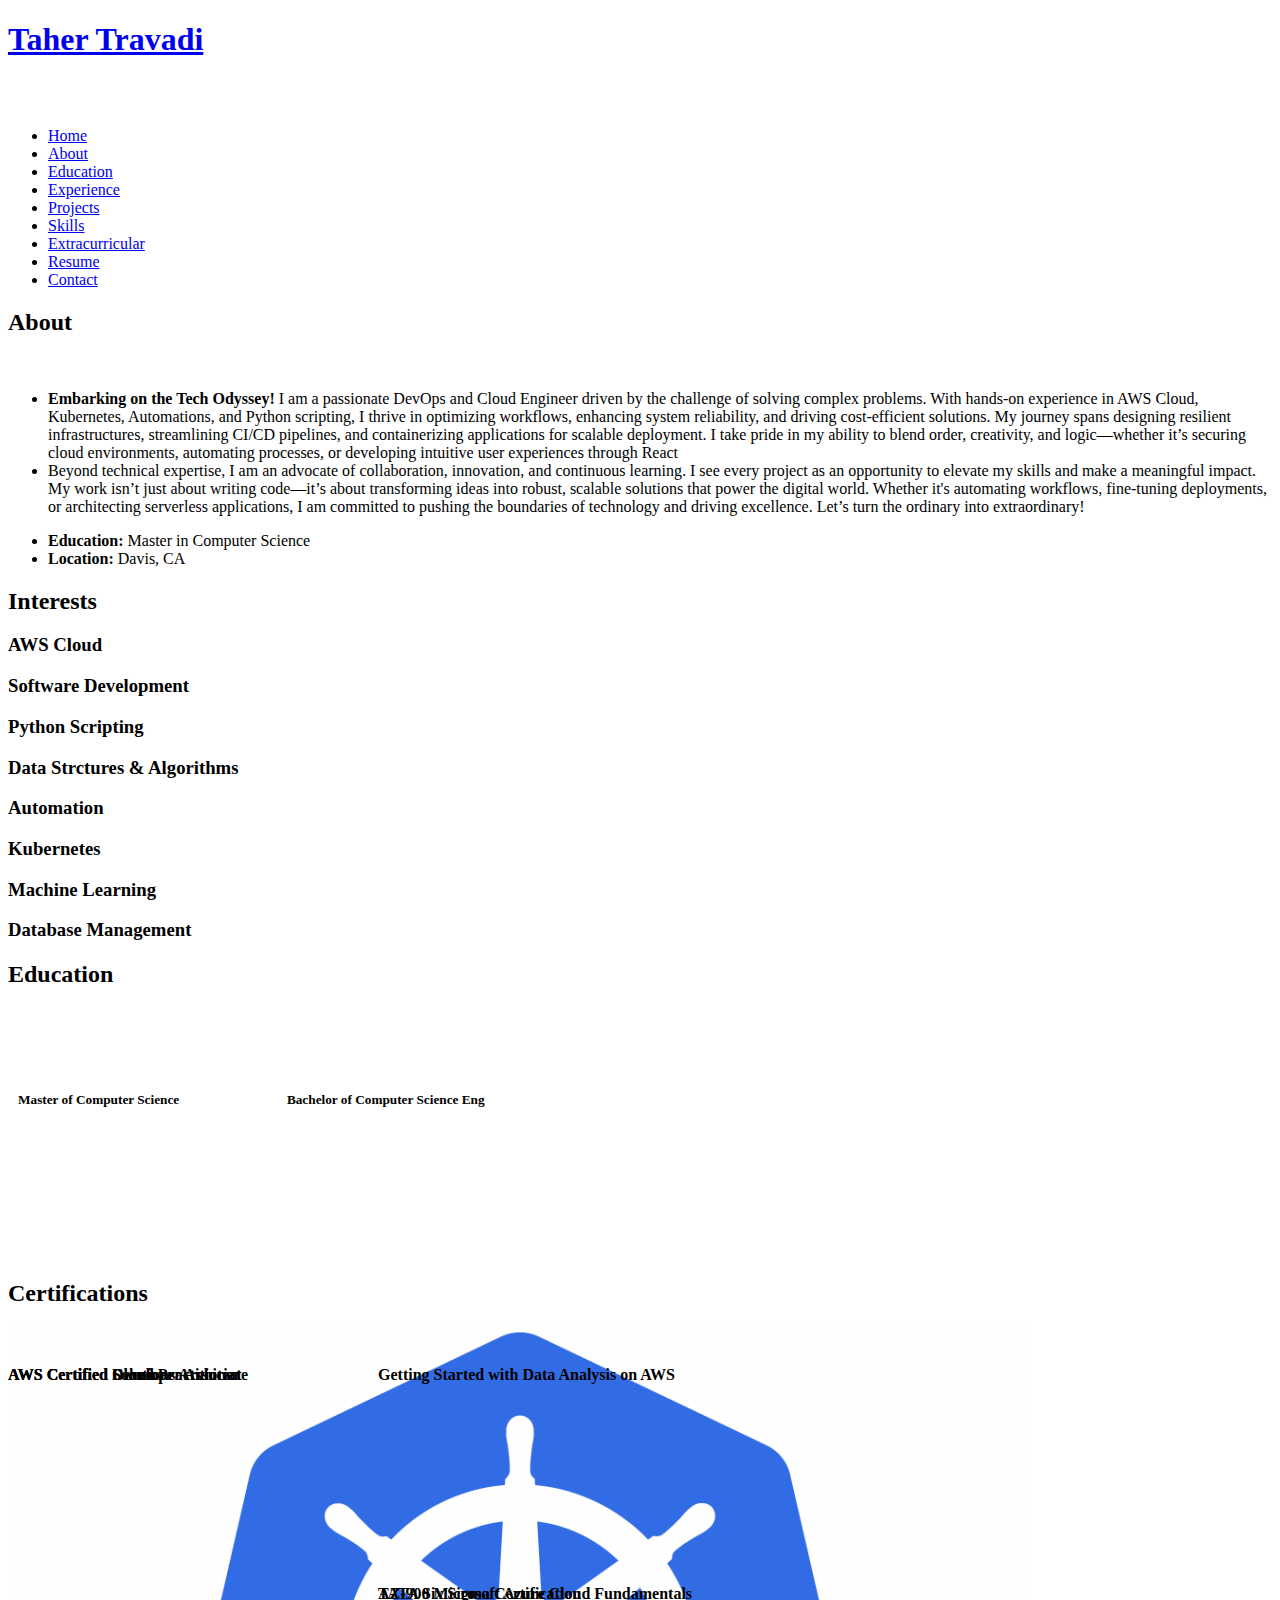
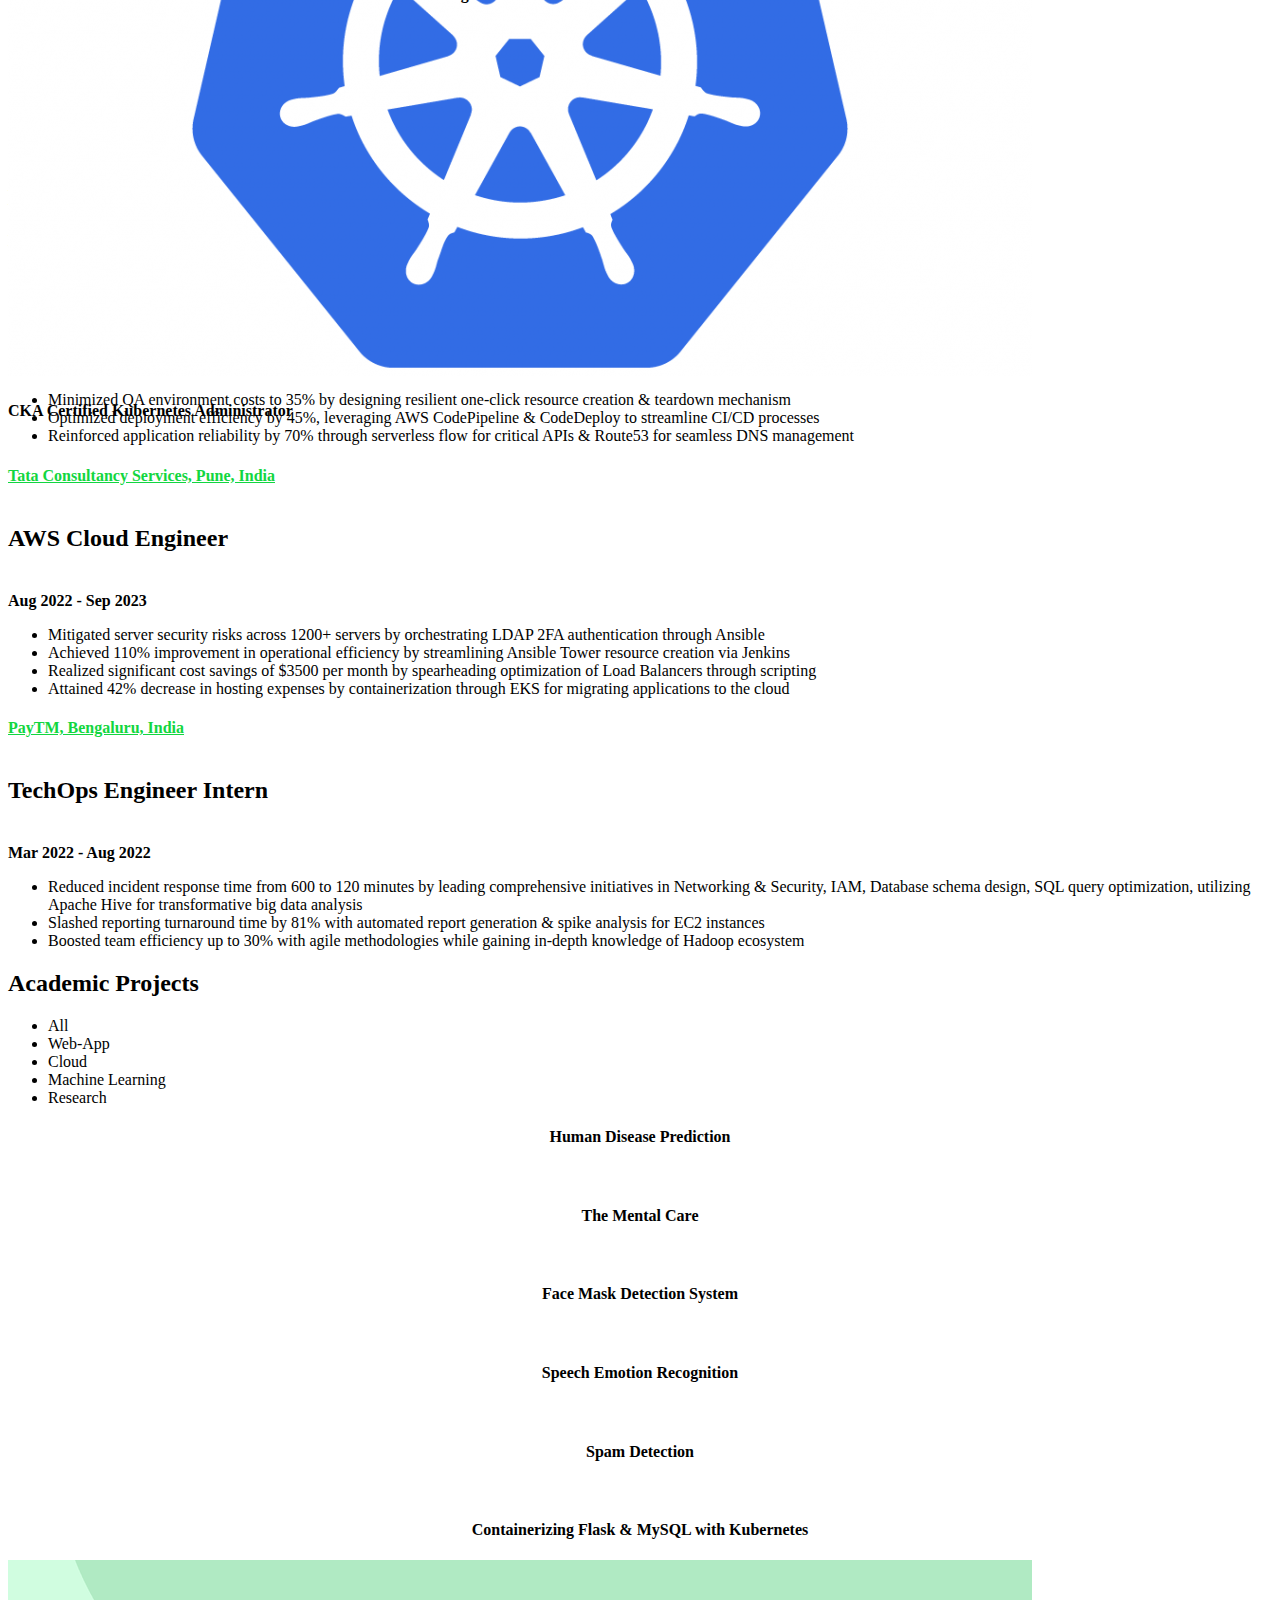
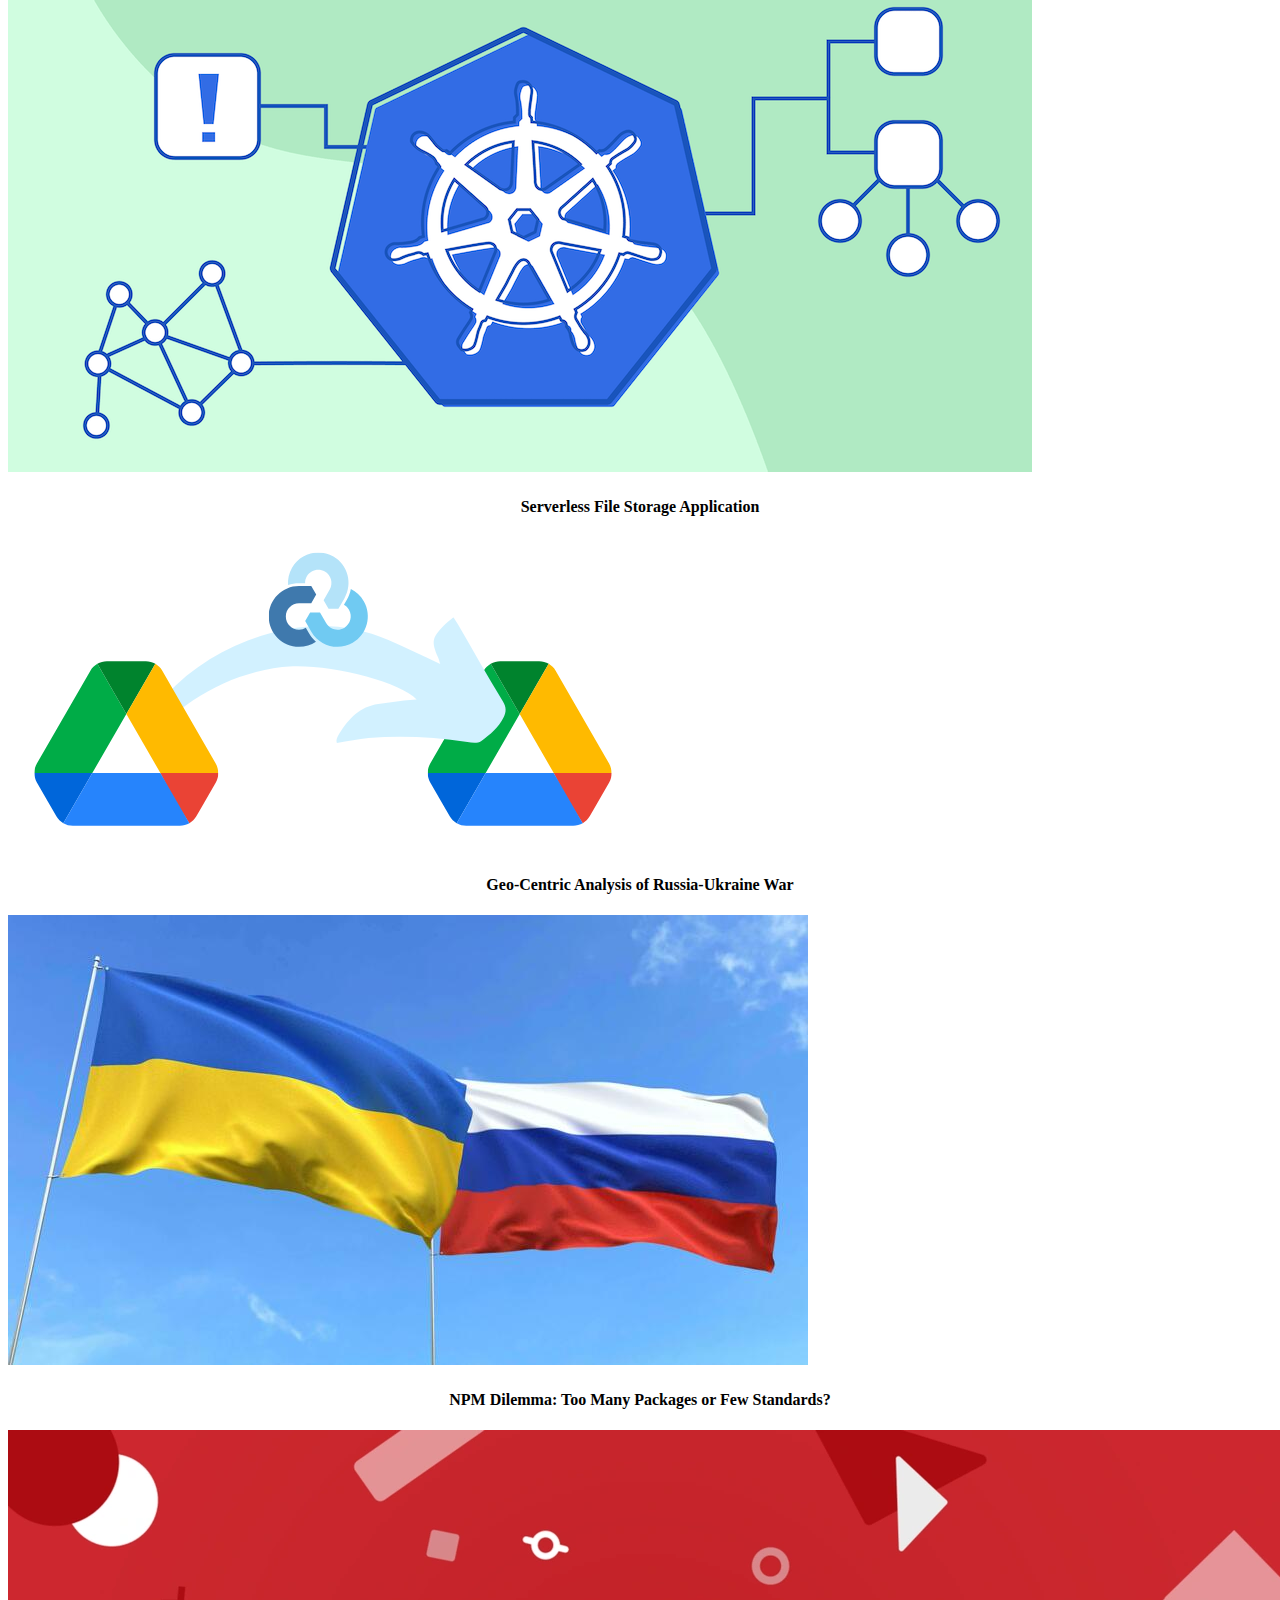
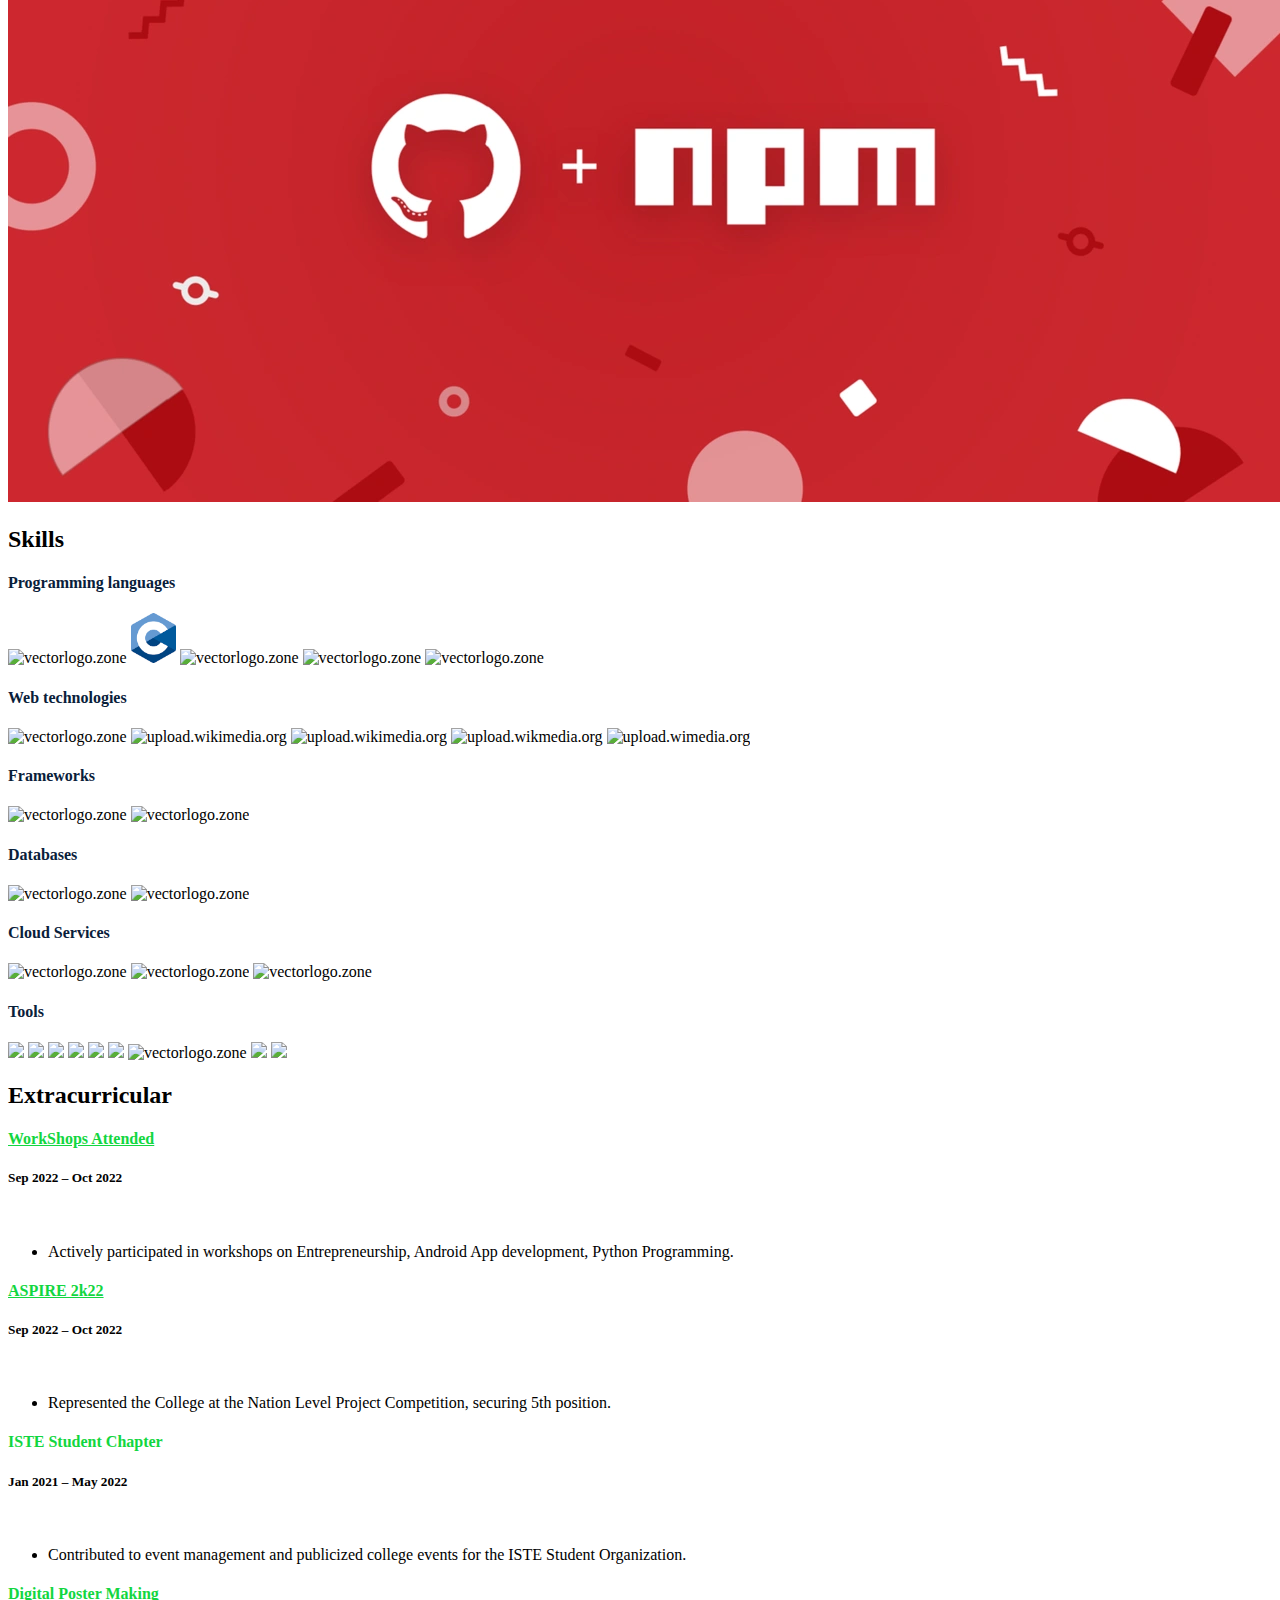
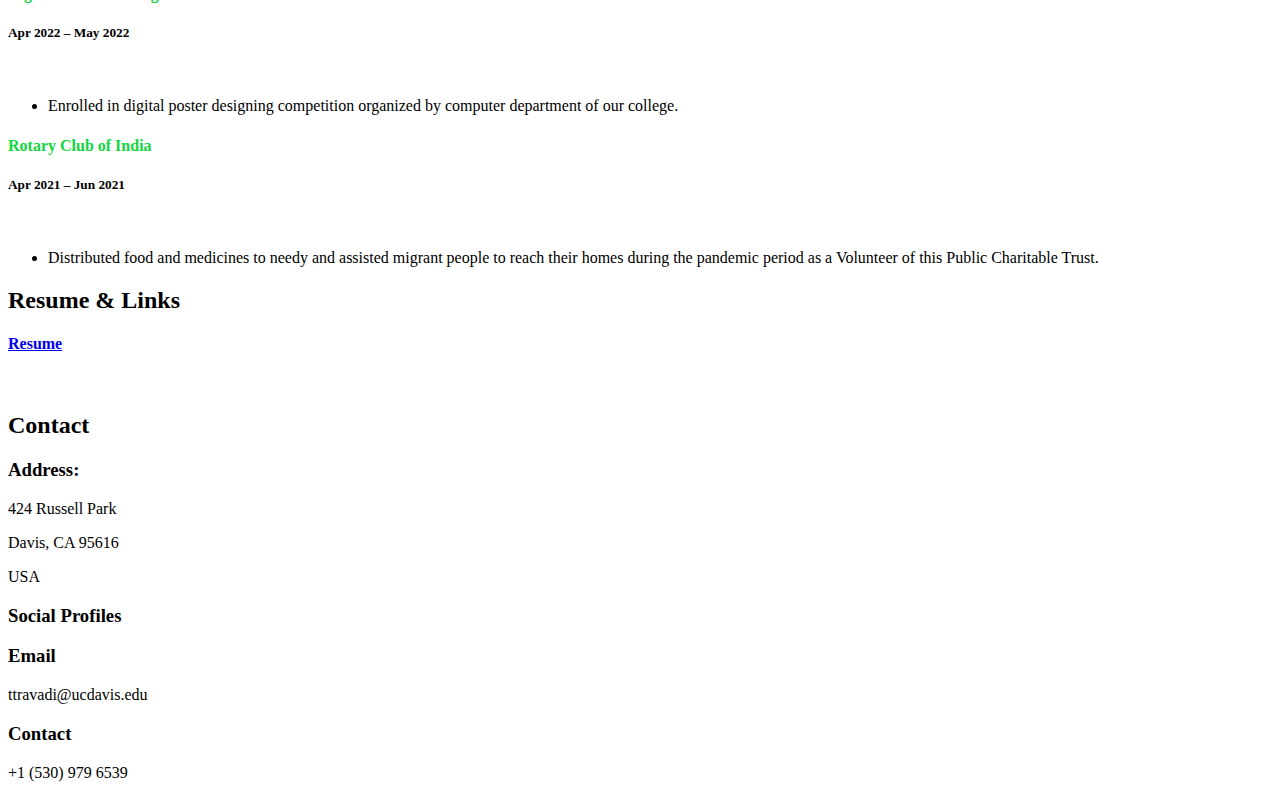
==== commit ca73e0d1: "intro update" ====
--- a/index.html
+++ b/index.html
@@ -42,14 +42,6 @@
     gtag('config', 'UA-169007209-3');
   </script>
 
-
-
-  <!-- =======================================================
-  * Template Name: Personal - v2.1.0
-  * Template URL: https://bootstrapmade.com/personal-free-resume-bootstrap-template/
-  * Author: BootstrapMade.com
-  * License: https://bootstrapmade.com/license/
-  ======================================================== -->
 </head>
 
 <body>
@@ -108,24 +100,18 @@
         </div>
         <div class="col-lg-8 pt-4 pt-lg-0 content" data-aos="fade-left">
           <ul>
-          <li><strong>Embarking on the Tech Odyssey! </strong>I'm on an insatiable quest for technological brilliance, navigating the vast realms of research and development within my domain. Picture me as a fusion of order, creativity, and logic, seamlessly woven into the fabric of software programming.</li>
-          <li><strong>Digital Magic </strong>I find solace in the intricate art of creating mesmerizing User Interfaces (UIs) and sculpting unforgettable user experiences. My digital playground is where innovation meets aesthetics, and I relish every moment of this electrifying journey.</li>
-          <li><strong>Illuminate, Collaborate, Elevate </strong>Armed with a repertoire of skills, I thrive on teamwork and communication. Ready to unleash my prowess, I'm all about embracing new technologies and casting a luminous glow on every project I touch.</li>
-          <li><strong>Technological Alchemist at Your Service </strong>Join me on this exhilarating ride where lines of code dance, pixels come alive, and ideas transcend into digital reality. Let's turn the ordinary into extraordinary!</li>
+          <li><strong>Embarking on the Tech Odyssey! </strong>I am a passionate DevOps and Cloud Engineer driven by the challenge of solving complex problems. With hands-on experience in AWS Cloud, Kubernetes, Automations, and Python scripting, I thrive in optimizing workflows, enhancing system reliability, and driving cost-efficient solutions. My journey spans designing resilient infrastructures, streamlining CI/CD pipelines, and containerizing applications for scalable deployment. I take pride in my ability to blend order, creativity, and logic—whether it’s securing cloud environments, automating processes, or developing intuitive user experiences through React</li>
+
+        <li>Beyond technical expertise, I am an advocate of collaboration, innovation, and continuous learning. I see every project as an opportunity to elevate my skills and make a meaningful impact. My work isn’t just about writing code—it’s about transforming ideas into robust, scalable solutions that power the digital world. Whether it's automating workflows, fine-tuning deployments, or architecting serverless applications, I am committed to pushing the boundaries of technology and driving excellence. Let’s turn the ordinary into extraordinary!</li>
           </ul>
           <div class="row">
             <div class="col-lg-6">
               <ul>
-                <li><i class="icofont-rounded-right"></i> <strong>Education:</strong> Masters in Computer Science</li>
-                <li><i class="icofont-rounded-right"></i> <strong>Location:</strong> Davis,CA</li>
+                <li><i class="icofont-rounded-right"></i> <strong>Education:</strong> Master in Computer Science</li>
+                <li><i class="icofont-rounded-right"></i> <strong>Location:</strong> Davis, CA</li>
               </ul>
             </div>
-            <!-- <div class="col-lg-6">
-              <ul>
-                <li><i class="icofont-rounded-right"></i> <strong>Phone:</strong> +1 (530) 979 6539 <li>
-                <li><i class="icofont-rounded-right"></i> <strong>Email:</strong> ttravadi@ucdavis.edu</li>
-              </ul>
-            </div> -->
+
           </div>
         </div>
       </div>
@@ -140,6 +126,12 @@
       </div>
 
       <div class="row">
+        <div class="col-lg-3 col-md-4 mt-4 mt-md-0">
+          <div class="icon-box">
+            <i class="ri-global-line" style="color: #ffbb2c;"></i>
+            <h3>AWS Cloud</h3>
+          </div>
+        </div>
         <div class="col-lg-3 col-md-4">
           <div class="icon-box">
             <i class="ri-code-s-slash-fill" style="color: #28a745;"></i>
@@ -148,38 +140,33 @@
         </div>
         <div class="col-lg-3 col-md-4 mt-4 mt-md-0">
           <div class="icon-box">
-            <i class="ri-bar-chart-box-line" style="color: #f1081f;"></i>
-            <h3>Machine Learning</h3>
-          </div>
-        </div>
-        <div class="col-lg-3 col-md-4 mt-4 mt-md-0">
-          <div class="icon-box">
-            <i class="ri-image-line" style="color: #ffc107;"></i>
-            <h3>DevOps Engineer</h3>
+            <i class="ri-terminal-box-fill" style="color: #ffc107;"></i>
+            <h3>Python Scripting</h3>
           </div>
         </div>
         <div class="col-lg-3 col-md-4 mt-4 mt-lg-0 ">
           <div class="icon-box">
             <i class="ri-file-list-3-line" style="color: #47aeff;"></i>
-            <h3>Algorithms</h3>
-          </div>
-        </div>
+            <h3>Data Strctures & Algorithms</h3>
+          </div>
+        </div>
+        
         <div class="col-lg-3 col-md-4 mt-4">
           <div class="icon-box">
-            <i class="ri-global-line" style="color: #ffbb2c;"></i>
-            <h3>AWS Cloud</h3>
+            <i class="ri-macbook-line" style="color: #1c7d32;"></i>
+            <h3>Automation</h3>
           </div>
         </div>
         <div class="col-lg-3 col-md-4 mt-4">
           <div class="icon-box">
-            <i class="ri-english-input" style="color: #1c7d32;"></i>
-            <h3>Natural Language Processing</h3>
+            <i class="ri-flood-line" style="color: #e80368;"></i>
+            <h3>Kubernetes</h3>
           </div>
         </div>
         <div class="col-lg-3 col-md-4 mt-4">
           <div class="icon-box">
-            <i class="ri-camera-3-line" style="color: #e80368;"></i>
-            <h3>Computer Vision</h3>
+            <i class="ri-bar-chart-box-line" style="color: #f1081f;"></i>
+            <h3>Machine Learning</h3>
           </div>
         </div>
         <div class="col-lg-3 col-md-4 mt-4">
@@ -208,7 +195,7 @@
               <img src="assets/img/education/UCDavis-Logo.png" class="img-fluid" alt="">
               <p style="text-align:left;color:#fff;padding: 5px 10px;"><em> Sep 2023 - Jun 2025</em></p>
               <h5 style="text-align:left;padding: 0px 10px;">Master of Computer Science</h5>
-              <h6 style="text-align:left;color:#fff;padding: 0px 10px;">Relevant Coursework</h6>
+              <!-- <h6 style="text-align:left;color:#fff;padding: 0px 10px;">Relevant Coursework</h6> -->
               <ul style="text-align:left;color:#fff;">
                 <li>Machine Learning & Discovery</li>
                 <li>Software Engineering</li>
@@ -216,7 +203,6 @@
                 <li>Design and Analysis of Algorithms</li>
                 <li>Computer & Information Security</li>
                 <li>Operating Systems</li>
-                <li>Data Technologies</li>
               </ul>
             </div>
 
@@ -224,14 +210,14 @@
               <img src="assets/img/education/sppu.png" class="img-fluid" alt="">
               <p style="text-align:left;color:#fff;padding: 5px 10px;"><em>Jul 2018 - Jun 2022</em></p>
               <h5 style="text-align:left;padding: 0px 10px;">Bachelor of Computer Science Eng</h5>
-              <h6 style="text-align:left;color:#fff;padding: 0px 10px;">Relevant Coursework</h6>
+              <!-- <h6 style="text-align:left;color:#fff;padding: 0px 10px;">Relevant Coursework</h6> -->
               <ul style="text-align:left;color:#fff;">
                 <li>Artificial Intelligence</li>
                 <li>Database Management</li>
                 <li>Object-oriented Programming</li>
                 <li>Data Mining & Warehousing</li>
                 <li>High Performance Computing</li>
-                <li>Operating systems</li>
+                <li>Data Technologies</li>
               </ul>
             </div>
           </div>
@@ -253,7 +239,7 @@
             <div class="portfolio-info">
               <h4>CKA Certified Kubernetes Administrator</h4>
               <div class="portfolio-links">
-                <a href="" target="_blank" title="Certificate"><i class="bx bx-link"></i></a>
+                <a href="https://www.credly.com/badges/6049734a-ce74-462c-8965-310a73a902ed/public_url" target="_blank" title="Certificate"><i class="bx bx-link"></i></a>
               </div>
             </div>
            </div>
@@ -353,7 +339,7 @@
           <div class="col-lg-12" data-aos="fade-up">
             <div class="col-md-12 mt-4 mt-md-0 icon-box" data-aos="fade-up" data-aos-delay="100">
               <h4 style="text-align:left;"><a href="https://www.myedmaster.com/" target="_blank" style="color:#12d640">MyEdMaster, Virginia, USA</a><br> </h4>
-              <h5 style="text-align:left;font-size: 1.5rem;">Cloud DevOps Engineer</h5>
+              <h5 style="text-align:left;font-size: 1.5rem;">Cloud DevOps Engineer Intern</h5>
               <h1 class="mt-2 text-left" style="font-size: 1.0rem;">Jun 2024 - Sep 2024</h1>
               <ul style="text-align:left;">
                 <li>Minimized QA environment costs to 35% by designing resilient one-click resource creation & teardown mechanism</li>
@@ -368,7 +354,7 @@
                 <ul style="text-align:left;">
                   <li>Mitigated server security risks across 1200+ servers by orchestrating LDAP 2FA authentication through Ansible</li>
                   <li>Achieved 110% improvement in operational efficiency by streamlining Ansible Tower resource creation via Jenkins</li>
-                  <li>Realized significant cost savings of $3500 per month by spearheading the optimization of active Load Balancers</li>
+                  <li>Realized significant cost savings of $3500 per month by spearheading optimization of Load Balancers through scripting</li>
                   <li>Attained 42% decrease in hosting expenses by containerization through EKS for migrating applications to the cloud</li>
                 </ul>
               </div>
@@ -377,7 +363,7 @@
                 <h5 style="text-align:left;font-size: 1.5rem;">TechOps Engineer Intern</h5>
                 <h1 class="mt-2 text-left" style="font-size: 1.0rem;">Mar 2022 - Aug 2022</h1>
                 <ul style="text-align:left;">
-                  <li>Reduced incident response time from 600 to 120 minutes by leading comprehensive initiatives in Networking & Security, IAM, Database schema design, SQL query optimization, utilizing Hive for transformative big data analysis</li>
+                  <li>Reduced incident response time from 600 to 120 minutes by leading comprehensive initiatives in Networking & Security, IAM, Database schema design, SQL query optimization, utilizing Apache Hive for transformative big data analysis</li>
                   <li>Slashed reporting turnaround time by 81% with automated report generation & spike analysis for EC2 instances</li>
                   <li>Boosted team efficiency up to 30% with agile methodologies while gaining in-depth knowledge of Hadoop ecosystem</li>
                   </ul>
@@ -404,9 +390,9 @@
           <ul id="portfolio-flters">
             <li data-filter="*" class="filter-active">All</li>
             <li data-filter=".filter-app">Web-App</li>
-            <li data-filter=".filter-project">Cloud</li>
+            <li data-filter=".filter-cloud">Cloud</li>
             <li data-filter=".filter-project">Machine Learning</li>
-            <li data-filter=".filter-project">Research</li>
+            <li data-filter=".filter-research">Research</li>
           </ul>
         </div>
       </div>
@@ -494,9 +480,59 @@
           </div>
         </div>
 
+        <div class="col-lg-4 col-md-6 portfolio-item filter-cloud">
+          <center><h4>Containerizing Flask & MySQL with Kubernetes</h4></center>
+          <div class="portfolio-wrap">
+            <img src="assets/img/project/k8s.png" class="img-fluid" alt="">
+            <div class="portfolio-info">
+              
+              <div class="portfolio-links">
+                <a href="projects/containerizing_Flask.html" data-gall="portfolioDetailsGallery" data-vbtype="iframe" class="venobox" title="Project Details"><i class="bx bx-info-circle"></i></a>
+              </div>
+            </div>
+          </div>
+        </div>
+
+        <div class="col-lg-4 col-md-6 portfolio-item filter-cloud">
+          <center><h4>Serverless File Storage Application</h4></center>
+          <div class="portfolio-wrap">
+            <img src="assets/img/project/drive_clone.png" class="img-fluid" alt="">
+            <div class="portfolio-info">
+              
+              <div class="portfolio-links">
+                <a href="projects/serverless.html" data-gall="portfolioDetailsGallery" data-vbtype="iframe" class="venobox" title="Project Details"><i class="bx bx-info-circle"></i></a>
+              </div>
+            </div>
+          </div>
+        </div>
+
+        <div class="col-lg-4 col-md-6 portfolio-item filter-research">
+          <center><h4>Geo-Centric Analysis of Russia-Ukraine War</h4></center>
+          <div class="portfolio-wrap">
+            <img src="assets/img/project/russia_ukraine.jpg" class="img-fluid" alt="">
+            <div class="portfolio-info">
+              
+              <div class="portfolio-links">
+                <a href="projects/geo_centric.html" data-gall="portfolioDetailsGallery" data-vbtype="iframe" class="venobox" title="Project Details"><i class="bx bx-info-circle"></i></a>
+              </div>
+            </div>
+          </div>
+        </div>
+
+        <div class="col-lg-4 col-md-6 portfolio-item filter-research">
+          <center><h4>NPM Dilemma: Too Many Packages or Few Standards?</h4></center>
+          <div class="portfolio-wrap">
+            <img src="assets/img/project/github-npm.webp" class="img-fluid" alt="">
+            <div class="portfolio-info">
+              
+              <div class="portfolio-links">
+                <a href="projects/npm.html" data-gall="portfolioDetailsGallery" data-vbtype="iframe" class="venobox" title="Project Details"><i class="bx bx-info-circle"></i></a>
+              </div>
+            </div>
+          </div>
+        </div>
         
-
-
+        
       </div>
     </div>
   </section>
@@ -558,7 +594,6 @@
                   <img src="https://www.vectorlogo.zone/logos/amazon_aws/amazon_aws-ar21.svg" alt="vectorlogo.zone" height="60">
                   <img src="https://www.vectorlogo.zone/logos/amazon_ecs/amazon_ecs-ar21.svg" alt="vectorlogo.zone" height="60">
                   <img src="https://www.vectorlogo.zone/logos/amazon_eks/amazon_eks-ar21.svg" alt="vectorlogo.zone" height="60">
-                  <img src="https://www.vectorlogo.zone/logos/microsoft_azure/microsoft_azure-ar21.svg" alt="vectorlogo.zone" height="70" width="130">
               </p>
           </div>
           <div class="col-md-12 mt-4 mt-md-0 icon-box" data-aos="lefade-up" data-aos-delay="100" style="background:#fff">
@@ -571,9 +606,9 @@
                   <img src="https://www.vectorlogo.zone/logos/helmsh/helmsh-ar21.svg" height="70">
                   <img src="https://www.vectorlogo.zone/logos/terraformio/terraformio-ar21.svg" height="60">
                   <img src="https://www.vectorlogo.zone/logos/github/github-ar21.svg" alt="vectorlogo.zone" height="70">
-                  <img src="https://www.vectorlogo.zone/logos/elastic/elastic-ar21.svg" height="60">
-                  <img src="https://www.vectorlogo.zone/logos/elasticco_kibana/elasticco_kibana-ar21.svg" height="60">
-                  <img src="https://www.vectorlogo.zone/logos/elasticco_logstash/elasticco_logstash-ar21.svg" height="60">
+                  <!-- <img src="https://www.vectorlogo.zone/logos/elastic/elastic-ar21.svg" height="60"> -->
+                  <!-- <img src="https://www.vectorlogo.zone/logos/elasticco_kibana/elasticco_kibana-ar21.svg" height="60"> -->
+                  <!-- <img src="https://www.vectorlogo.zone/logos/elasticco_logstash/elasticco_logstash-ar21.svg" height="60"> -->
                   <img src="https://www.vectorlogo.zone/logos/prometheusio/prometheusio-ar21.svg" height="60">
                   <img src="https://www.vectorlogo.zone/logos/grafana/grafana-ar21.svg" height="60">
                   
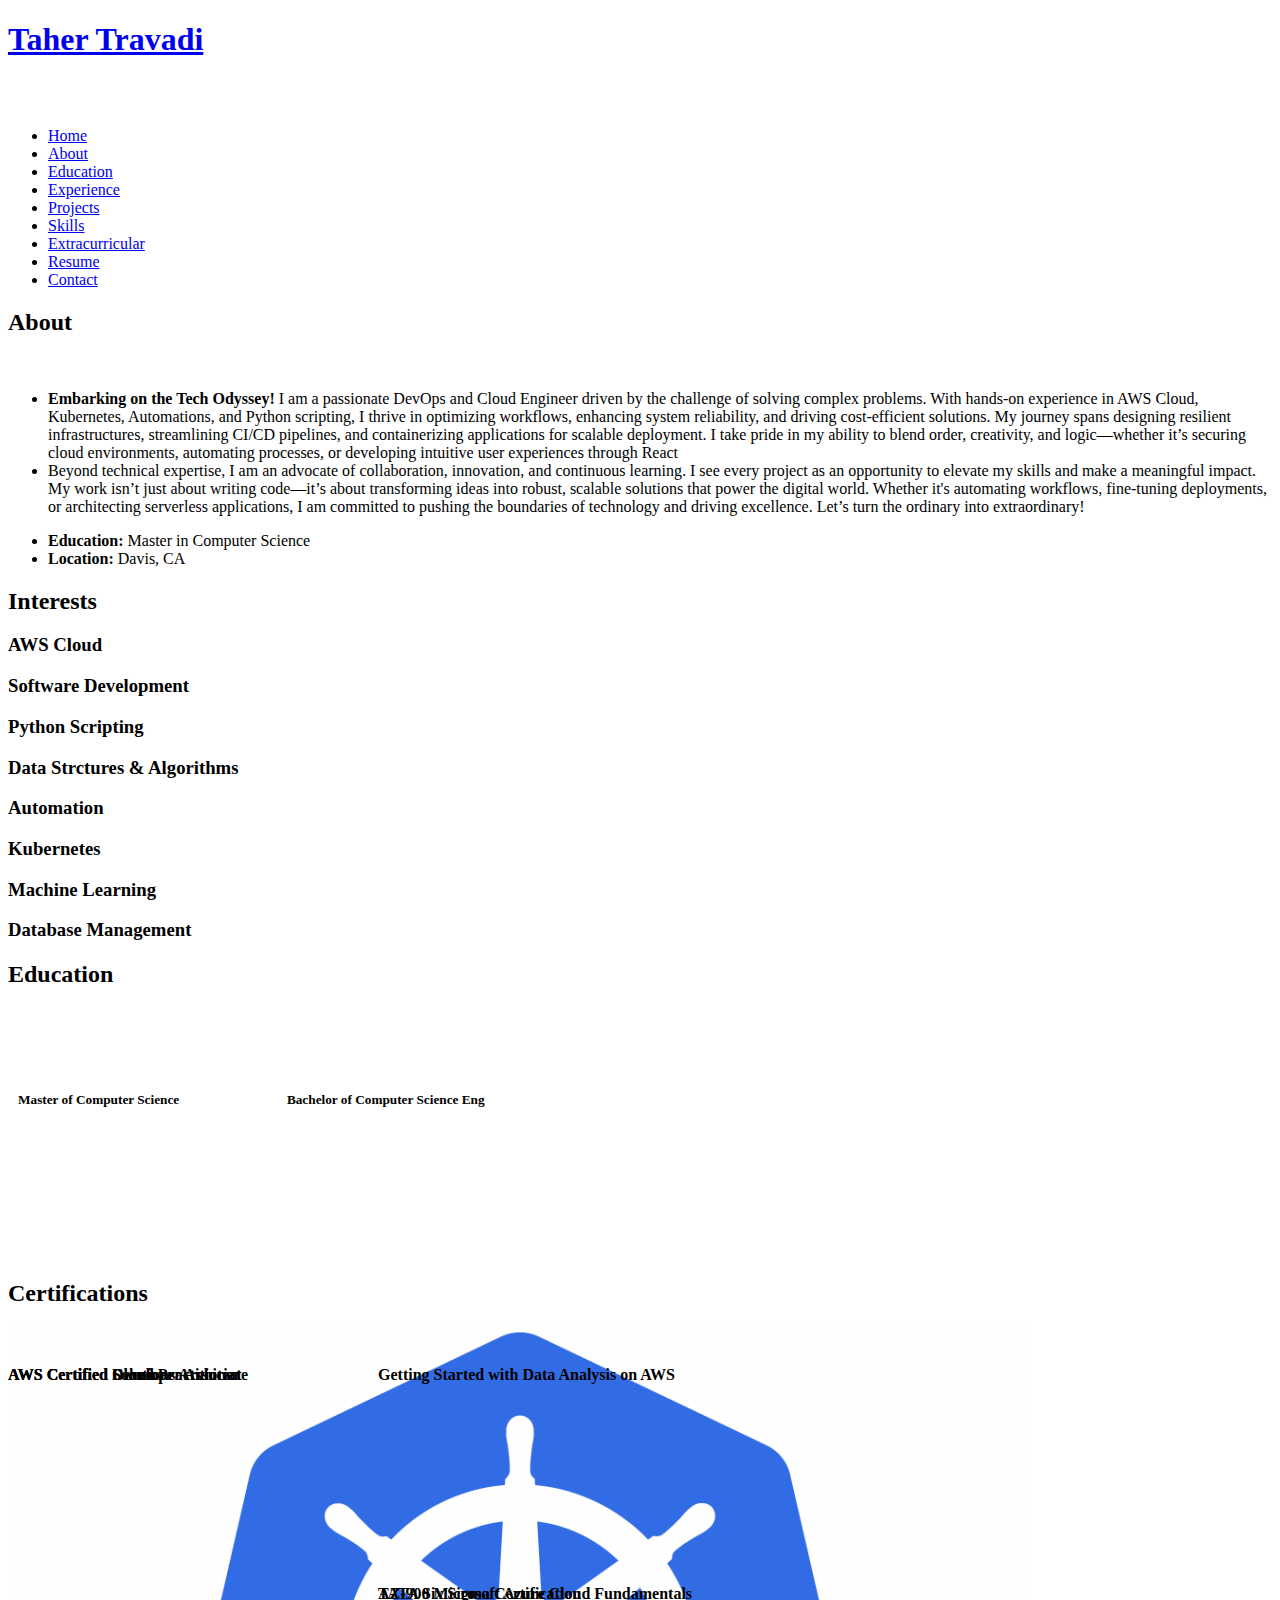
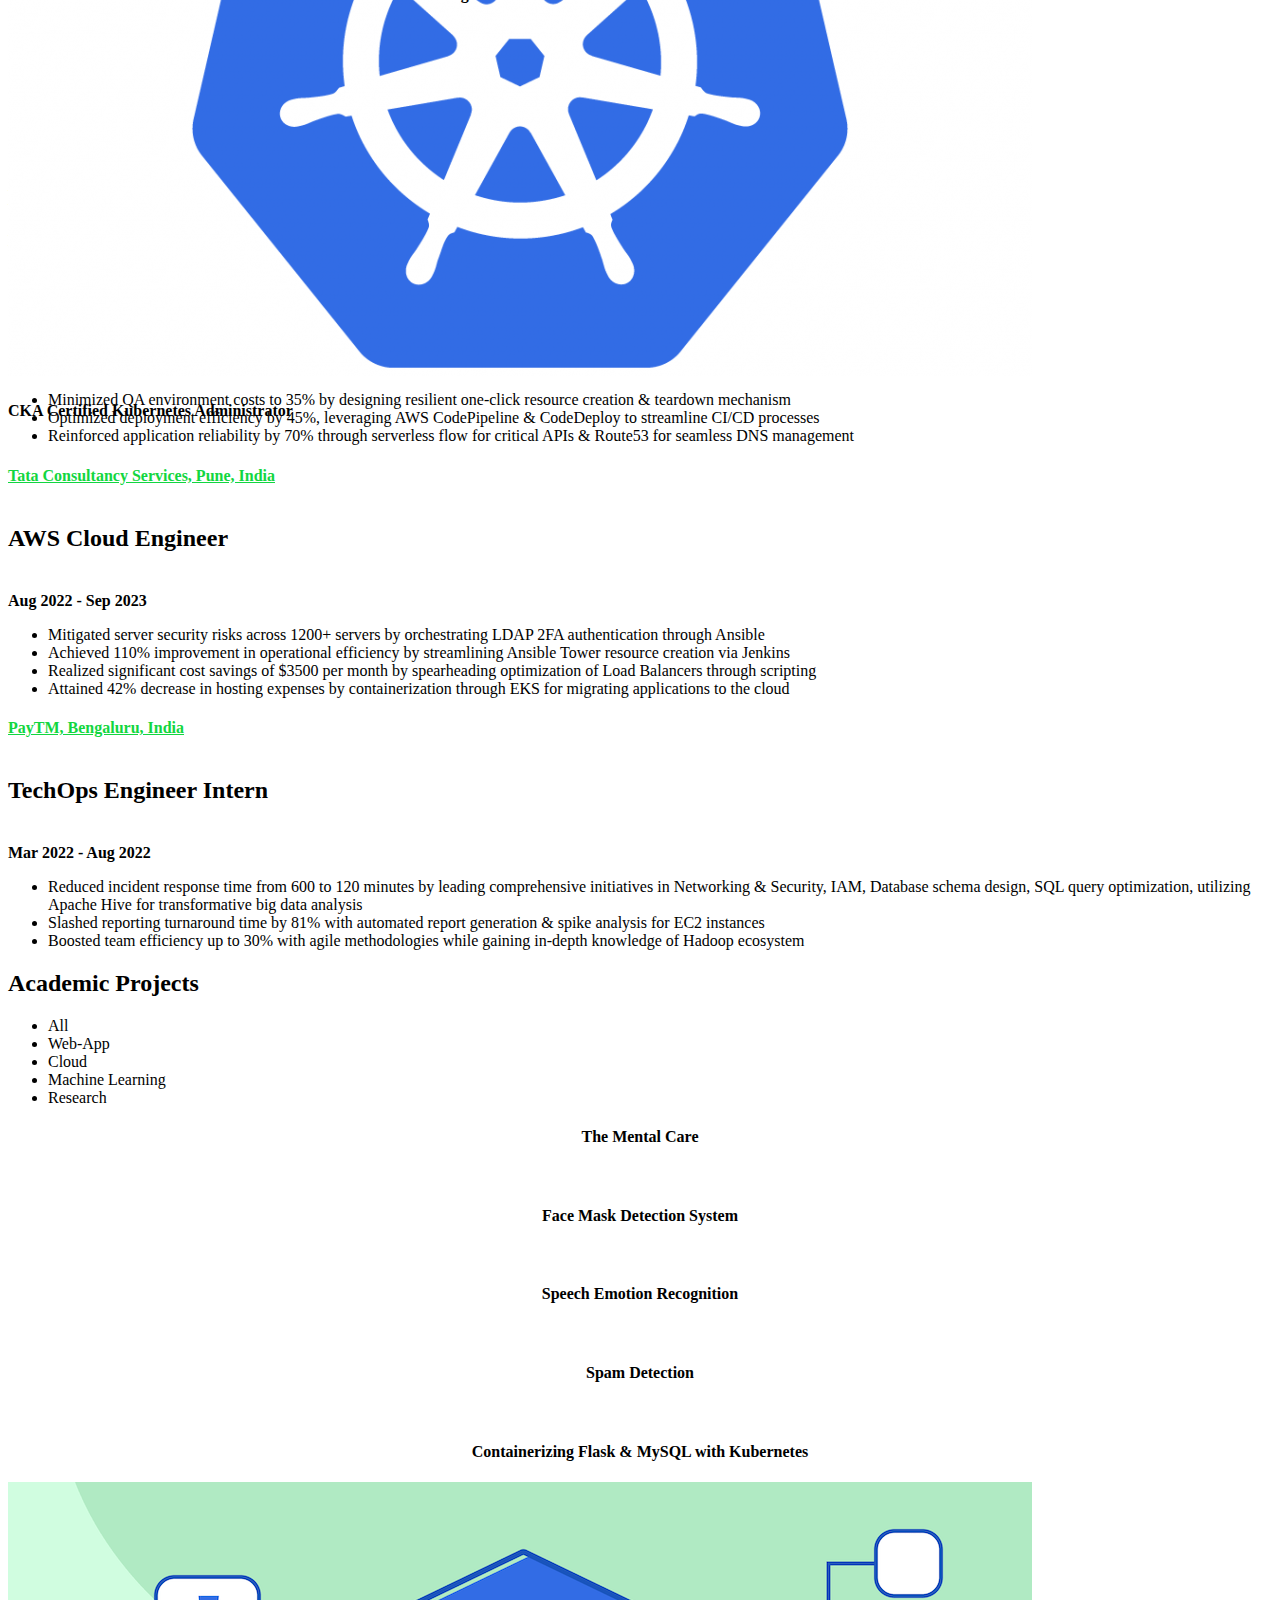
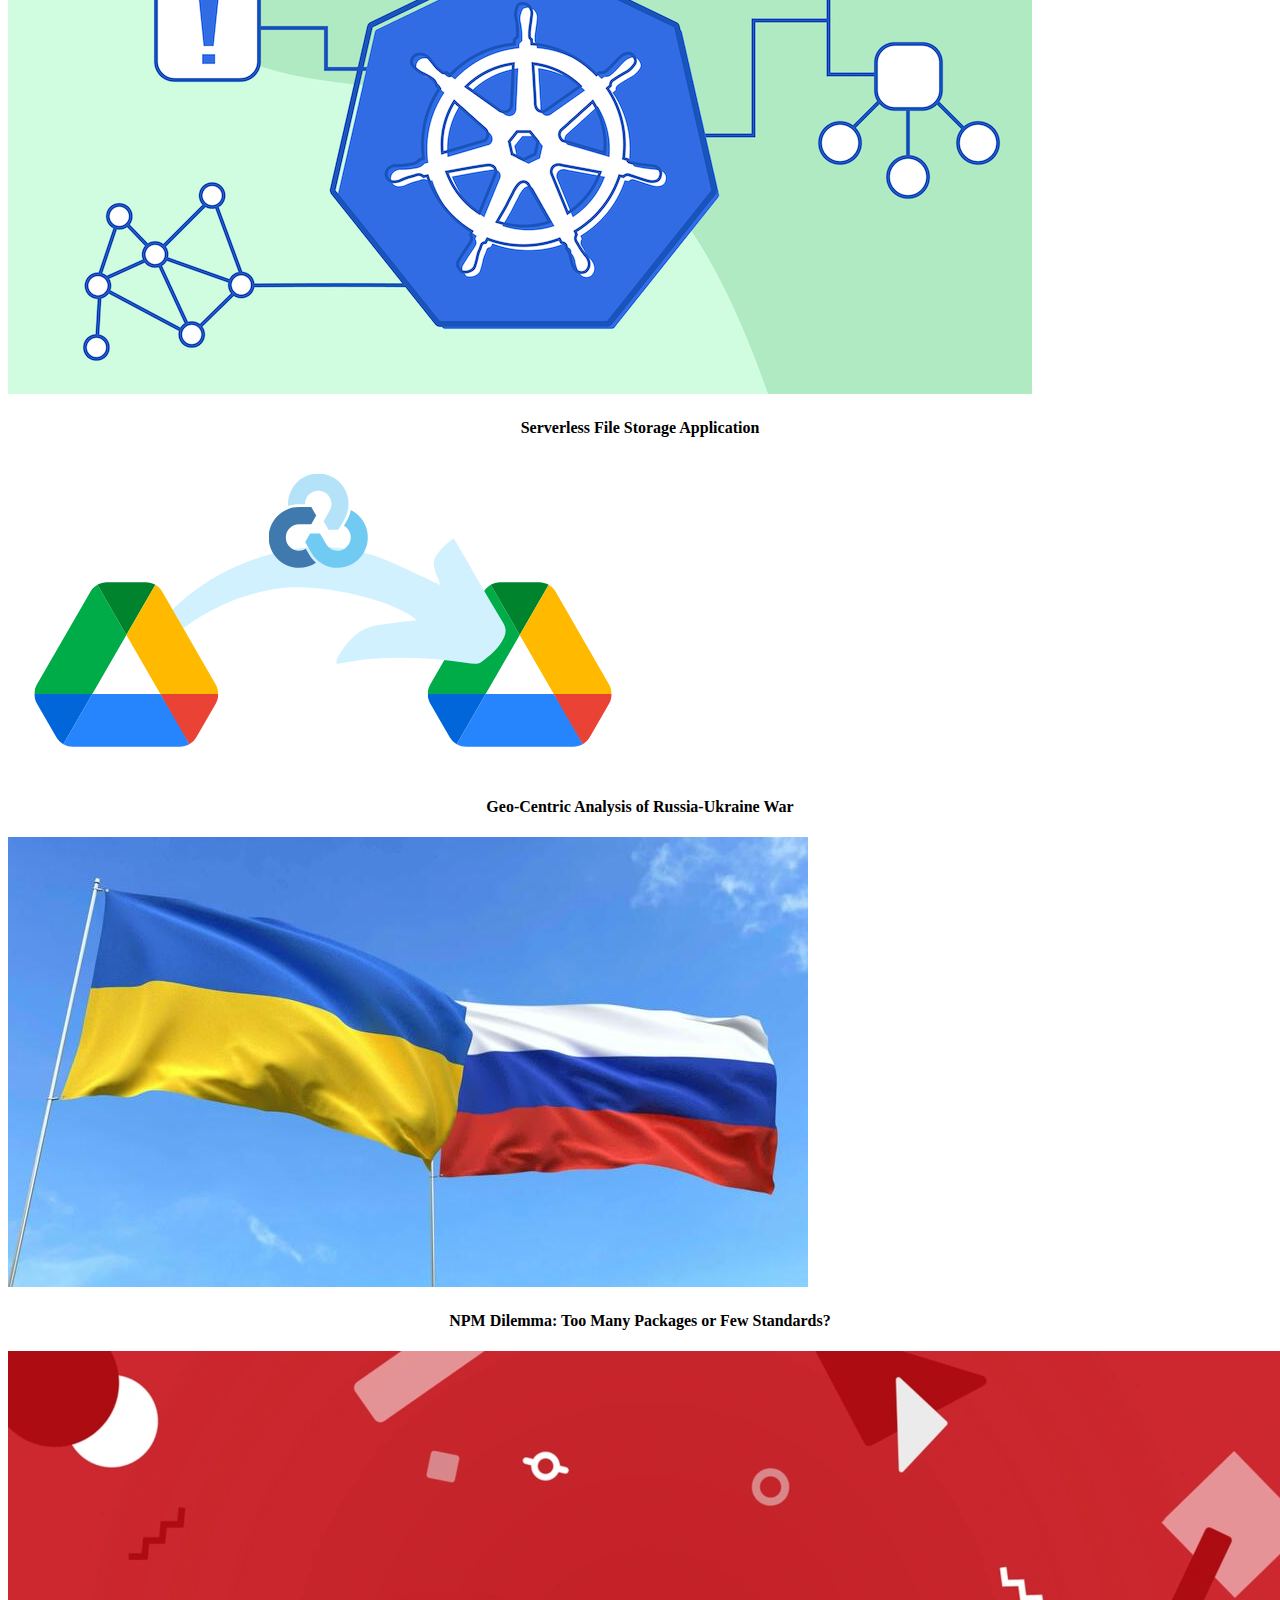
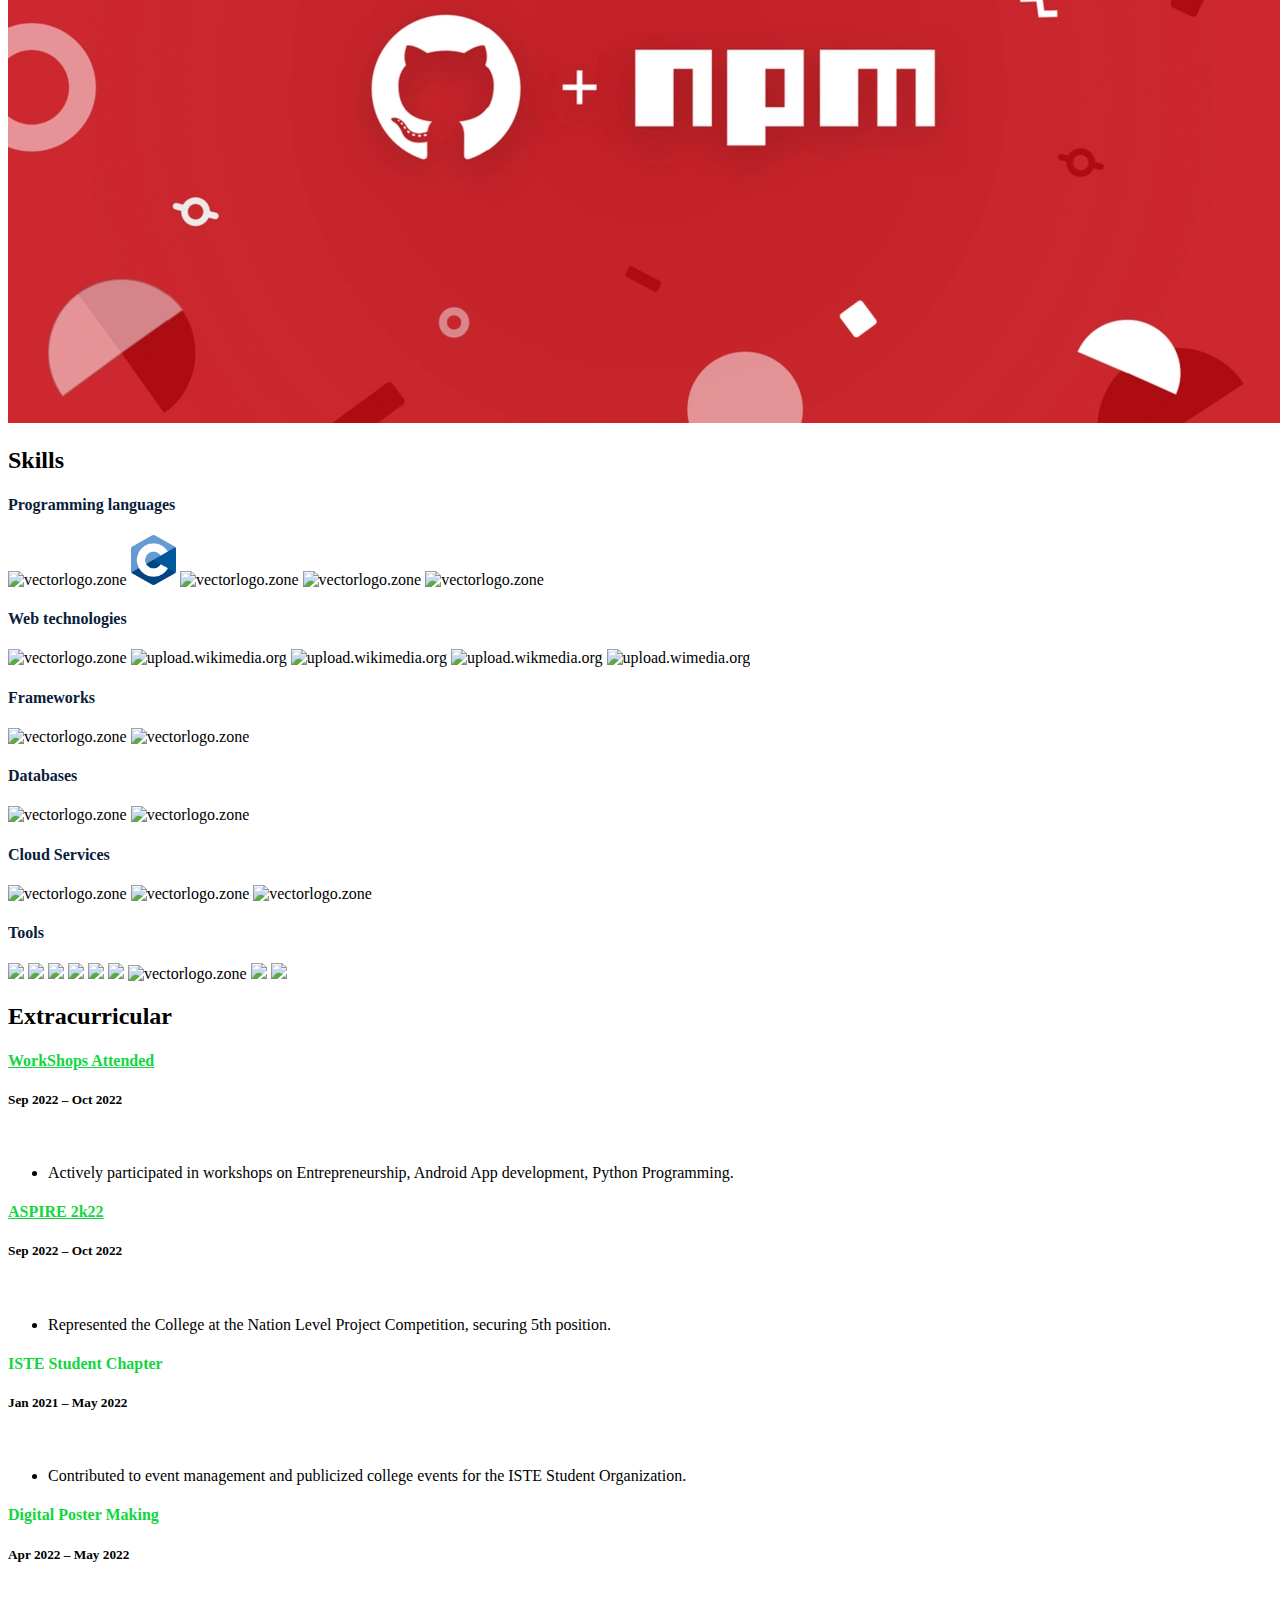
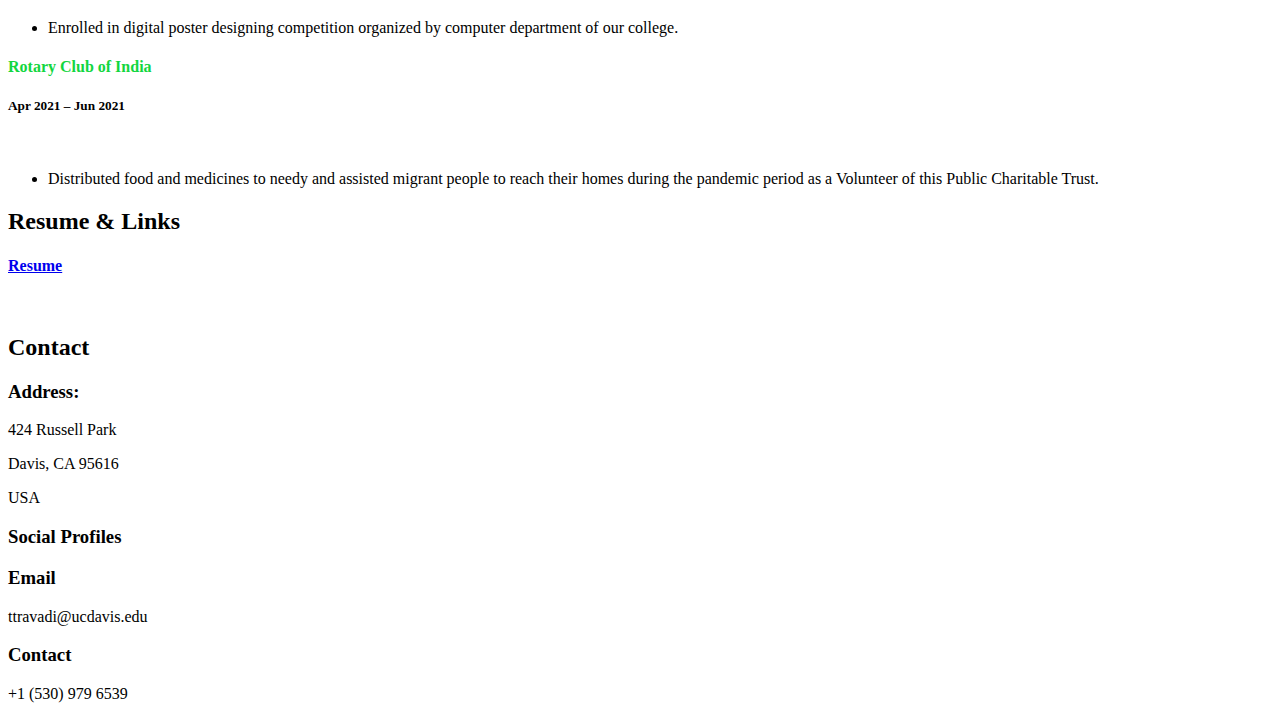
==== commit 304b4102: "minor fixes" ====
--- a/index.html
+++ b/index.html
@@ -399,32 +399,6 @@
 
       <div class="row portfolio-container">
 
-
-        <!-- <div class="col-lg-4 col-md-6 portfolio-item filter-project">
-          <center><h4>NumericalMethodsPy</h4></center>
-          <div class="portfolio-wrap">
-            <img src="assets/img/project/nm.jpg" class="img-fluid" alt="">
-            <div class="portfolio-info">
-              
-              <div class="portfolio-links">
-                <a href="projects/nm.html" data-gall="portfolioDetailsGallery" data-vbtype="iframe" class="venobox" title="Project Details"><i class="bx bx-info-circle"></i></a>
-              </div>
-            </div>
-          </div>
-        </div> -->
-
-        <div class="col-lg-4 col-md-6 portfolio-item filter-app">
-          <center><h4>Human Disease Prediction</h4></center>
-          <div class="portfolio-wrap">
-            <img src="assets/img/project/ai.JPEG" class="img-fluid" alt="">
-            <div class="portfolio-info">
-              
-              <div class="portfolio-links">
-                <a href="projects/ai.html" data-gall="portfolioDetailsGallery" data-vbtype="iframe" class="venobox" title="Project Details"><i class="bx bx-info-circle"></i></a>
-              </div>
-            </div>
-          </div>
-        </div>
 
         <div class="col-lg-4 col-md-6 portfolio-item filter-app">
           <center><h4>The Mental Care</h4></center>
